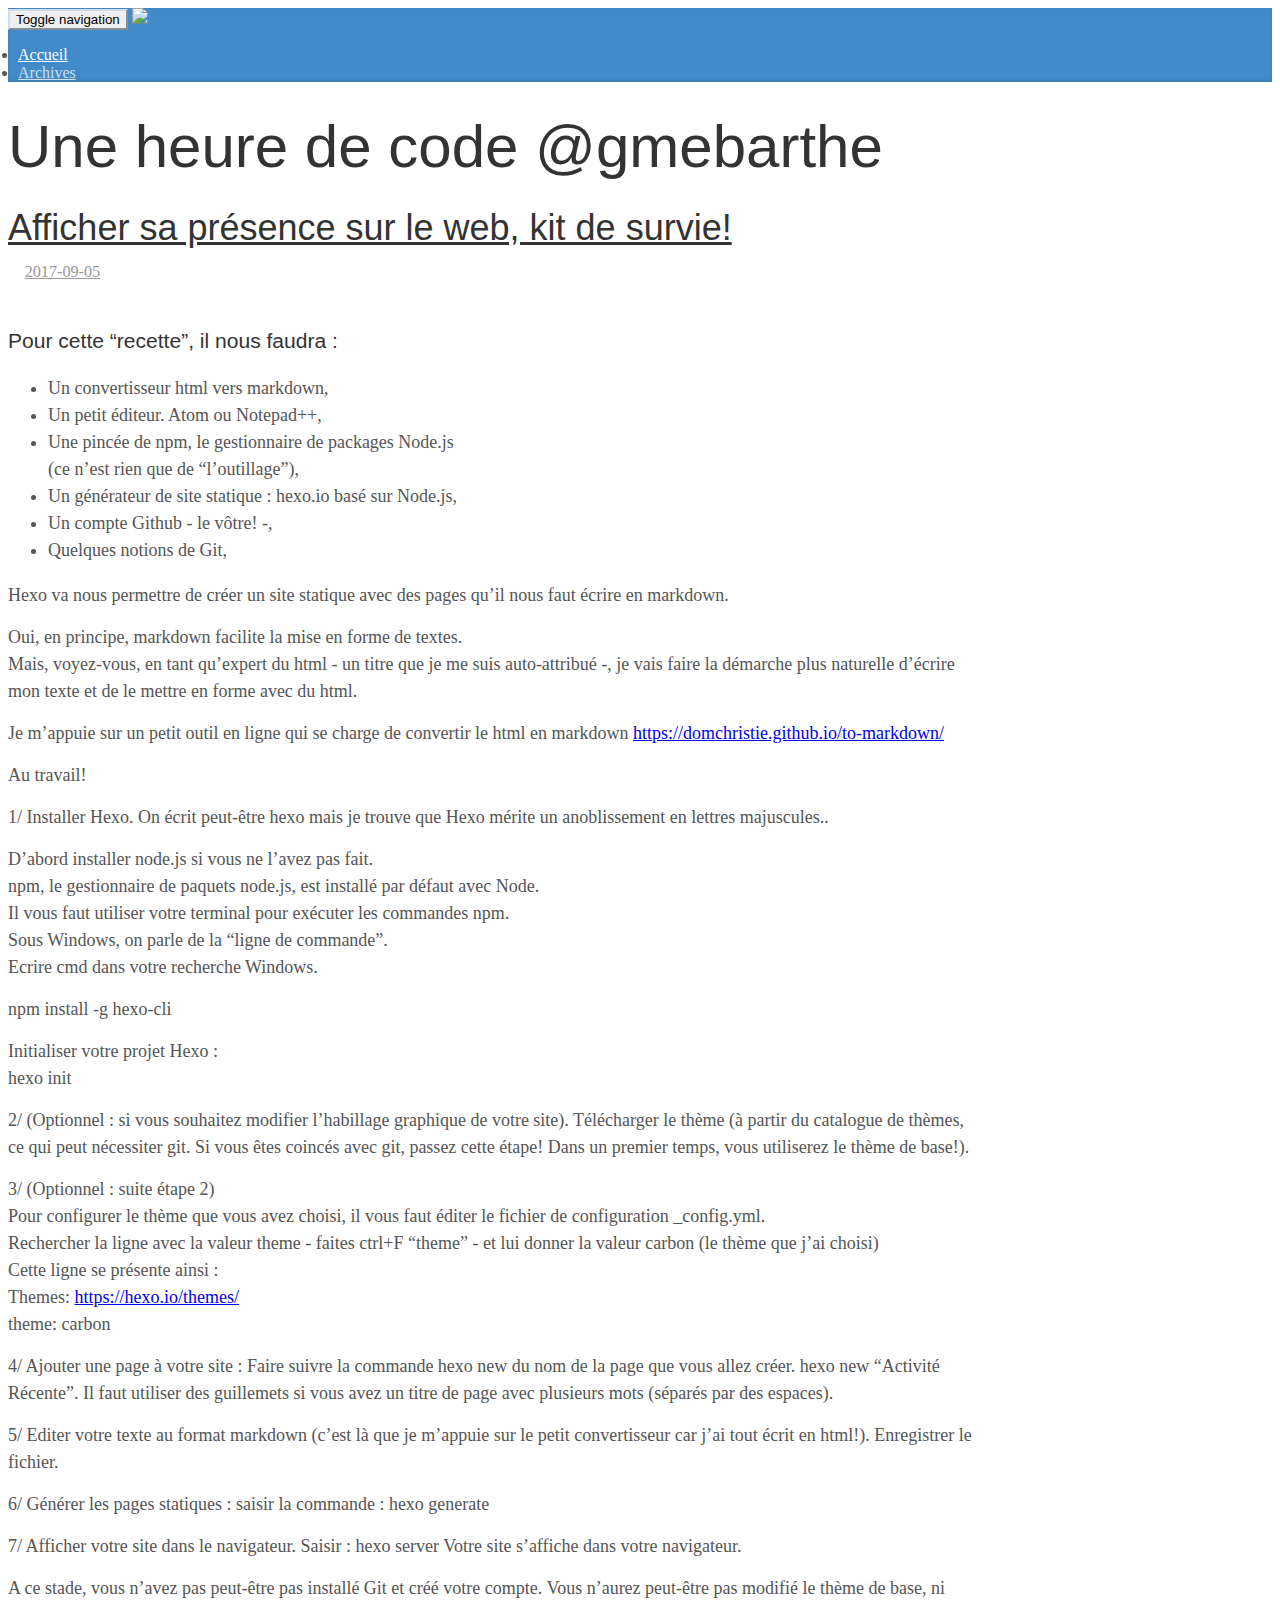
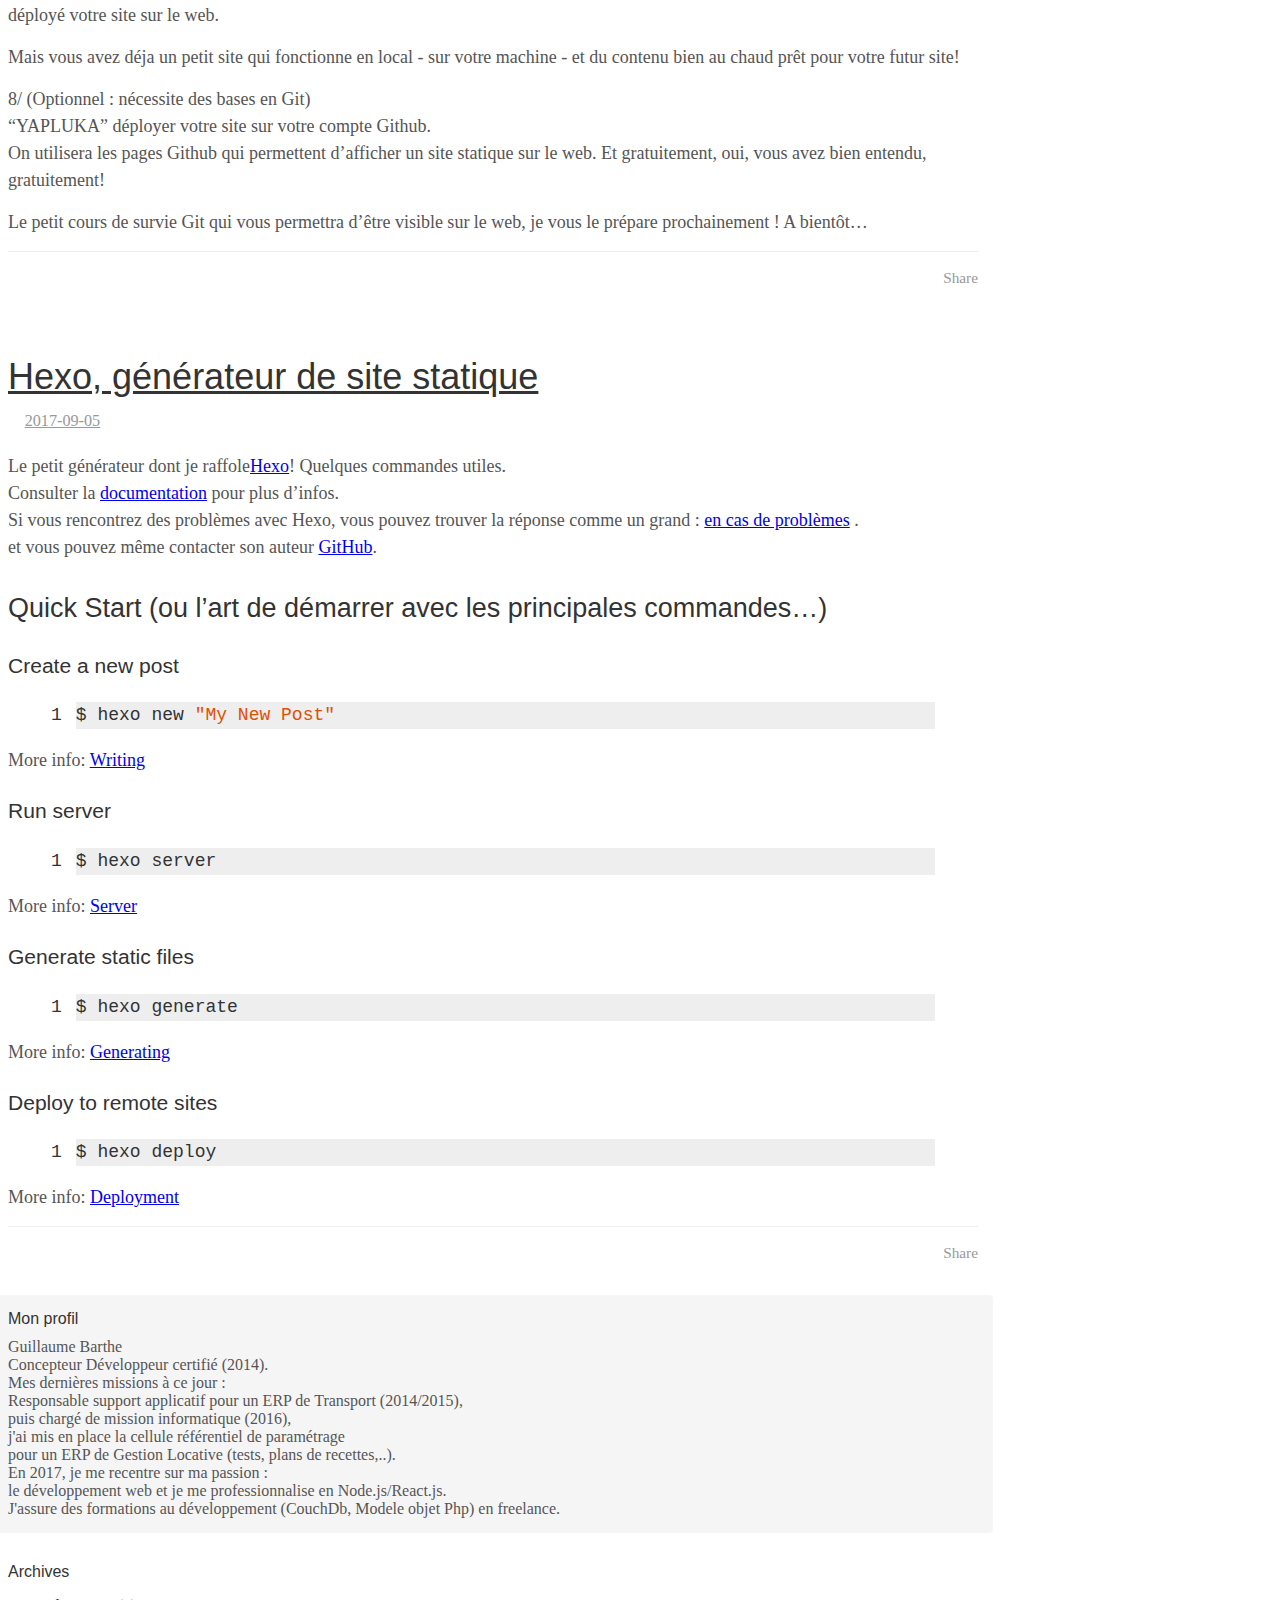
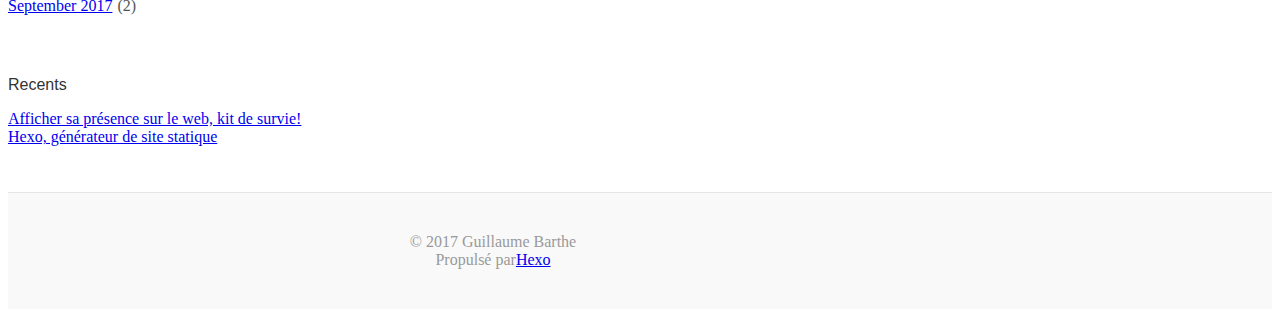
==== index.html @ 7da331f4 "Site updated: 2017-09-05 14:39:38" ====
<!DOCTYPE html>
<html>
<head>
  <meta charset="utf-8">
  
  <title>Une heure de code @gmebarthe</title>
  <meta name="viewport" content="width=device-width, initial-scale=1, maximum-scale=1">
  <meta property="og:type" content="website">
<meta property="og:title" content="Une heure de code @gmebarthe">
<meta property="og:url" content="http://gmebarthe.github.io/index.html">
<meta property="og:site_name" content="Une heure de code @gmebarthe">
<meta name="twitter:card" content="summary">
<meta name="twitter:title" content="Une heure de code @gmebarthe">
<meta name="twitter:creator" content="@gmebarthe">
  
    <link rel="alternate" href="/atom.xml" title="Une heure de code @gmebarthe" type="application/atom+xml">
  
  
  
    <link href="//fonts.googleapis.com/css?family=Source+Code+Pro" rel="stylesheet" type="text/css">
  

  <link rel="stylesheet" href="https://maxcdn.bootstrapcdn.com/bootstrap/3.3.6/css/bootstrap.min.css" integrity="sha384-1q8mTJOASx8j1Au+a5WDVnPi2lkFfwwEAa8hDDdjZlpLegxhjVME1fgjWPGmkzs7" crossorigin="anonymous">

  <link rel="stylesheet" href="https://maxcdn.bootstrapcdn.com/font-awesome/4.5.0/css/font-awesome.min.css" integrity="sha384-XdYbMnZ/QjLh6iI4ogqCTaIjrFk87ip+ekIjefZch0Y+PvJ8CDYtEs1ipDmPorQ+" crossorigin="anonymous">

  <link rel="stylesheet" href="/css/styles.css">
  

</head>

<body>
  <nav class="navbar navbar-inverse">
  <div class="container">
    <!-- Brand and toggle get grouped for better mobile display -->
    <div class="navbar-header">
      <button type="button" class="navbar-toggle collapsed" data-toggle="collapse" data-target="#main-menu-navbar" aria-expanded="false">
        <span class="sr-only">Toggle navigation</span>
        <span class="icon-bar"></span>
        <span class="icon-bar"></span>
        <span class="icon-bar"></span>
      </button>
      
        <a class="navbar-brand" href="/"><img src="/navbrand.png"></a>
      
    </div>

    <!-- Collect the nav links, forms, and other content for toggling -->
    <div class="collapse navbar-collapse" id="main-menu-navbar">
      <ul class="nav navbar-nav">
        
          <li><a class="active"
                 href="/index.html">Accueil</a></li>
        
          <li><a class=""
                 href="/archives/">Archives</a></li>
        
      </ul>

      <!--
      <ul class="nav navbar-nav navbar-right">
        
          <li><a href="/atom.xml" title="RSS Feed"><i class="fa fa-rss"></i></a></li>
        
      </ul>
      -->
    </div><!-- /.navbar-collapse -->
  </div><!-- /.container-fluid -->
</nav>

  <div class="container">
    <div class="blog-header">
  <h1 class="blog-title">Une heure de code @gmebarthe</h1>
  
</div>

    <div class="row">
        <div class="col-sm-8 blog-main">
          
  
    <article id="post-Activite-recente" class="article article-type-post" itemscope itemprop="blogPost">

  <header class="article-header">
    
  
    <h1 itemprop="name">
      <a class="article-title" href="/2017/09/05/Activite-recente/">Afficher sa présence sur le web, kit de survie!</a>
    </h1>
  


  </header>

  <div class="article-meta">
    <div class="article-datetime">
  <a href="/2017/09/05/Activite-recente/" class="article-date"><time datetime="2017-09-05T09:18:34.000Z" itemprop="datePublished">2017-09-05</time></a>
</div>

    
    

  </div>
  <div class="article-inner">

    <div class="article-entry" itemprop="articleBody">
      
        <div>

<h3 id="Pour-cette-“recette”-il-nous-faudra"><a href="#Pour-cette-“recette”-il-nous-faudra" class="headerlink" title="Pour cette “recette”, il nous faudra :"></a>Pour cette “recette”, il nous faudra :</h3><ul>
<li>Un convertisseur html vers markdown,</li>
<li>Un petit éditeur. Atom ou Notepad++,</li>
<li>Une pincée de npm, le gestionnaire de packages Node.js<br>(ce n’est rien que de “l’outillage”),</li>
<li>Un générateur de site statique  : hexo.io basé sur Node.js,</li>
<li>Un compte Github - le vôtre! -,</li>
<li>Quelques notions de Git,</li>
</ul>
<p>Hexo va nous permettre de créer un site statique avec des pages qu’il nous faut écrire en markdown.  </p>
<p>Oui, en principe, markdown facilite la mise en forme de textes.<br>Mais, voyez-vous, en tant qu’expert du html - un titre que je me suis auto-attribué -, je vais faire la démarche plus naturelle d’écrire mon texte et de le mettre en forme avec du html.</p>
<p>Je m’appuie sur un petit outil en ligne qui se charge de convertir le html en markdown <a href="https://domchristie.github.io/to-markdown/" target="_blank" rel="external">https://domchristie.github.io/to-markdown/</a>  </p>
<p>Au travail!  </p>
<p>1/ Installer Hexo. On écrit peut-être hexo mais je trouve que Hexo mérite un anoblissement en lettres majuscules.. </p>
<p>D’abord installer node.js si vous ne l’avez pas fait.<br>npm, le gestionnaire de paquets node.js, est installé par défaut avec Node.<br>Il vous faut utiliser votre terminal pour exécuter les commandes npm.<br>Sous Windows, on parle de la “ligne de commande”.<br>Ecrire cmd dans votre recherche Windows.  </p>
<p>npm install -g hexo-cli  </p>
<p>Initialiser votre projet Hexo :<br>hexo init</p>
<p>2/ (Optionnel : si vous souhaitez modifier l’habillage graphique de votre site). Télécharger le thème (à partir du catalogue de thèmes, ce qui peut nécessiter git. Si vous êtes coincés avec git, passez cette étape! Dans un premier temps, vous utiliserez le thème de base!).</p>
<p>3/ (Optionnel : suite étape 2)<br>Pour configurer le thème que vous avez choisi, il vous faut éditer le fichier de configuration _config.yml.<br>Rechercher la ligne avec la valeur theme - faites ctrl+F “theme” - et lui donner la valeur carbon (le thème que j’ai choisi)<br>Cette ligne se présente ainsi :<br>Themes: <a href="https://hexo.io/themes/" target="_blank" rel="external">https://hexo.io/themes/</a><br>theme: carbon</p>
<p>4/ Ajouter une page à votre site : Faire suivre la commande hexo new du nom de la page que vous allez créer. hexo new “Activité Récente”. Il faut utiliser des guillemets si vous avez un titre de page avec plusieurs mots (séparés par des espaces).  </p>
<p>5/ Editer votre texte au format markdown (c’est là que je m’appuie sur le petit convertisseur car j’ai tout écrit en html!). Enregistrer le fichier.  </p>
<p>6/ Générer les pages statiques : saisir la commande : hexo generate  </p>
<p>7/ Afficher votre site dans le navigateur. Saisir : hexo server Votre site s’affiche dans votre navigateur.  </p>
<p>A ce stade, vous n’avez pas peut-être pas installé Git et créé votre compte. Vous n’aurez peut-être pas modifié le thème de base, ni déployé votre site sur le web.</p>
<p>Mais vous avez déja un petit site qui fonctionne en local - sur votre machine - et du contenu bien au chaud prêt pour votre futur site!</p>
<p>8/ (Optionnel : nécessite des bases en Git)<br>“YAPLUKA” déployer votre site sur votre compte Github.<br>On utilisera les pages Github qui permettent d’afficher un site statique sur le web. Et gratuitement, oui, vous avez bien entendu, gratuitement!</p>
<p>Le petit cours de survie Git qui vous permettra d’être visible sur le web, je vous le prépare prochainement ! A bientôt…</p>
</div>
      
    </div>

    
      

    

    <footer class="article-footer">
      <a data-url="http://gmebarthe.github.io/2017/09/05/Activite-recente/" data-id="cj77k8k0r0000v8z9phsi1x6r" class="article-share-link">
        <i class="fa fa-share"></i> Share
      </a>
      
      

    </footer>
  </div>
  
</article>



  
    <article id="post-hexo-generauteur-de-site-statique" class="article article-type-post" itemscope itemprop="blogPost">

  <header class="article-header">
    
  
    <h1 itemprop="name">
      <a class="article-title" href="/2017/09/05/hexo-generauteur-de-site-statique/">Hexo, générateur de site statique</a>
    </h1>
  


  </header>

  <div class="article-meta">
    <div class="article-datetime">
  <a href="/2017/09/05/hexo-generauteur-de-site-statique/" class="article-date"><time datetime="2017-09-05T08:49:50.797Z" itemprop="datePublished">2017-09-05</time></a>
</div>

    
    

  </div>
  <div class="article-inner">

    <div class="article-entry" itemprop="articleBody">
      
        <p>Le petit générateur dont je raffole<a href="https://hexo.io/" target="_blank" rel="external">Hexo</a>! Quelques commandes utiles.<br>Consulter la <a href="https://hexo.io/docs/" target="_blank" rel="external">documentation</a> pour plus d’infos.<br>Si vous rencontrez des problèmes avec Hexo, vous pouvez trouver la réponse comme un grand : <a href="https://hexo.io/docs/troubleshooting.html" target="_blank" rel="external">en cas de problèmes</a> .<br>et vous pouvez même contacter son auteur <a href="https://github.com/hexojs/hexo/issues" target="_blank" rel="external">GitHub</a>.</p>
<h2 id="Quick-Start-ou-l’art-de-demarrer-avec-les-principales-commandes…"><a href="#Quick-Start-ou-l’art-de-demarrer-avec-les-principales-commandes…" class="headerlink" title="Quick Start (ou l’art de démarrer avec les principales commandes…)"></a>Quick Start (ou l’art de démarrer avec les principales commandes…)</h2><h3 id="Create-a-new-post"><a href="#Create-a-new-post" class="headerlink" title="Create a new post"></a>Create a new post</h3><figure class="highlight bash"><table><tr><td class="gutter"><pre><div class="line">1</div></pre></td><td class="code"><pre><div class="line">$ hexo new <span class="string">"My New Post"</span></div></pre></td></tr></table></figure>
<p>More info: <a href="https://hexo.io/docs/writing.html" target="_blank" rel="external">Writing</a></p>
<h3 id="Run-server"><a href="#Run-server" class="headerlink" title="Run server"></a>Run server</h3><figure class="highlight bash"><table><tr><td class="gutter"><pre><div class="line">1</div></pre></td><td class="code"><pre><div class="line">$ hexo server</div></pre></td></tr></table></figure>
<p>More info: <a href="https://hexo.io/docs/server.html" target="_blank" rel="external">Server</a></p>
<h3 id="Generate-static-files"><a href="#Generate-static-files" class="headerlink" title="Generate static files"></a>Generate static files</h3><figure class="highlight bash"><table><tr><td class="gutter"><pre><div class="line">1</div></pre></td><td class="code"><pre><div class="line">$ hexo generate</div></pre></td></tr></table></figure>
<p>More info: <a href="https://hexo.io/docs/generating.html" target="_blank" rel="external">Generating</a></p>
<h3 id="Deploy-to-remote-sites"><a href="#Deploy-to-remote-sites" class="headerlink" title="Deploy to remote sites"></a>Deploy to remote sites</h3><figure class="highlight bash"><table><tr><td class="gutter"><pre><div class="line">1</div></pre></td><td class="code"><pre><div class="line">$ hexo deploy</div></pre></td></tr></table></figure>
<p>More info: <a href="https://hexo.io/docs/deployment.html" target="_blank" rel="external">Deployment</a></p>

      
    </div>

    
      

    

    <footer class="article-footer">
      <a data-url="http://gmebarthe.github.io/2017/09/05/hexo-generauteur-de-site-statique/" data-id="cj77k8k0x0001v8z9ce1oaeak" class="article-share-link">
        <i class="fa fa-share"></i> Share
      </a>
      
      

    </footer>
  </div>
  
</article>



  




        </div>
        <div class="col-sm-3 col-sm-offset-1 blog-sidebar">
          
  <div class="sidebar-module sidebar-module-inset">
  <h4>Mon profil</h4>
  <p>Guillaume Barthe<br> Concepteur Développeur certifié (2014).<br> Mes dernières missions à ce jour :<br> Responsable support applicatif pour un ERP de Transport (2014/2015), <br> puis chargé de mission informatique (2016), <br> j'ai mis en place la cellule référentiel de paramétrage <br> pour un ERP de Gestion Locative (tests, plans de recettes,..).<br> En 2017, je me recentre sur ma passion :<br> le développement web et je me professionnalise en Node.js/React.js.<br> J'assure des formations au développement (CouchDb, Modele objet Php) en freelance.<br> </p>

</div>


  


  
  <div class="sidebar-module">
    <h4>Archives</h4>
    <ul class="sidebar-module-list"><li class="sidebar-module-list-item"><a class="sidebar-module-list-link" href="/archives/2017/09/">September 2017</a><span class="sidebar-module-list-count">2</span></li></ul>
  </div>



  
  <div class="sidebar-module">
    <h4>Recents</h4>
    <ul class="sidebar-module-list">
      
        <li>
          <a href="/2017/09/05/Activite-recente/">Afficher sa présence sur le web, kit de survie!</a>
        </li>
      
        <li>
          <a href="/2017/09/05/hexo-generauteur-de-site-statique/">Hexo, générateur de site statique</a>
        </li>
      
    </ul>
  </div>


  



        </div>
    </div>
  </div>
  <footer class="blog-footer">
  <div class="container">
    <div id="footer-info" class="inner">
      &copy; 2017 Guillaume Barthe<br>
      Propulsé par<a href="http://hexo.io/" target="_blank">Hexo</a>
    </div>
  </div>
</footer>

  

<script src="https://ajax.googleapis.com/ajax/libs/jquery/2.1.4/jquery.min.js" integrity="sha384-8gBf6Y4YYq7Jx97PIqmTwLPin4hxIzQw5aDmUg/DDhul9fFpbbLcLh3nTIIDJKhx" crossorigin="anonymous"></script>

<script src="https://maxcdn.bootstrapcdn.com/bootstrap/3.3.6/js/bootstrap.min.js" integrity="sha384-0mSbJDEHialfmuBBQP6A4Qrprq5OVfW37PRR3j5ELqxss1yVqOtnepnHVP9aJ7xS" crossorigin="anonymous"></script>



<script src="/js/script.js"></script>

</body>
</html>
---- css/styles.css ----
/* Concatenates the stylesheet files */
/**
 * Base Hexo and Theme styles
 *
 * This stylesheet is meant to give a baseline style
 * for the built-in Hexo tags and theme markdown. They shouldn't need
 * to change as often as the styles in `custom.css` (in theory).
 */

/* Globals */

.left, .alignleft {
  float: left;
}
.right, .alignright {
  float: right;
}

/* Sidebar */

.sidebar-module-list-count {
  padding-left: 5px;
}
.sidebar-module-list-count:before { content: "("; }
.sidebar-module-list-count:after { content: ")"; }

/* Articles */

.article-entry {
  overflow: hidden; /* fixes problems on small width devices */
}

.article-meta {
  margin-bottom: 20px;
}
.article-meta > * {
  display: inline-block;
  margin-right: 15px;
}

.article-date:before,
.article-author:before,
.article-category-link:before {
  display: inline-block;
  font-family: FontAwesome;
  margin-right: 0.25em;
  text-rendering: auto;
  -webkit-font-smoothing: antialiased;
}
.article-date:before { content: "\f073"; }
.article-author:before { content: "\f007"; }
.article-category-link:before { content: "\f07b"; }

/* blockquote */
.article-entry blockquote footer cite {
  display: inline-block;
}
.article-entry blockquote footer cite::before {
  content: "~";
  padding: 0px 0.5em;
}

.article-entry .pullquote.right {
  margin-right: 0.5em;
  margin-left: 1em;
}
.article-entry .pullquote {
  text-align: left;
  width: 45%;
  margin: 0;
}

/* article tags */
.article-tag-list {
  margin: 0;
  padding: 0;
  list-style-type: none;
}
.article-tag-list-item {
  display: inline-block;
  margin-right: 15px;
}
.article-tag-list-link:before {
  display: inline-block;
  font-family: FontAwesome;
  content: "\f02b";
  margin-right: 0.25em;
  text-rendering: auto;
  -webkit-font-smoothing: antialiased;
}

.article-footer {
  border-top: 1px solid #eee;
  padding-top: 15px;
}

.article-comment-link { display: inline-block; }
.article-share-link {
  cursor: pointer;
  float: right;
  margin-left: 20px;
}

/* prev/next navigation between articles */
#article-nav {
  margin-top: 30px;
}
#article-nav>li {
  padding: 2px;
  font-size: 0.8em;
}
#article-nav>li>a {
  border: 1px solid #337ab7;
}
#article-nav>li>a:hover {
  border: 1px solid #23527c;
}
.article-nav-link-wrap .fa {
  margin: 4px 0;
}

/* article media */

.article-entry img,
.article-entry video {
  max-width: 100%;
  height: auto;
  display: block;
  margin: auto;
}
.article-entry .caption {
  color: #999;
  display: block;
  font-size: 0.9em;
  margin-top: 0.5em;
  position: relative;
  text-align: center;
}
.article-entry .video-container {
  position: relative;
  padding-top: 56.25%;
  height: 0;
  overflow: hidden;
}
.article-entry .video-container iframe,
.article-entry .video-container object,
.article-entry .video-container embed {
  position: absolute;
  top: 0;
  left: 0;
  width: 100%;
  height: 100%;
  margin-top: 0;
}

.article-gallery {
  padding-top: 15px;
  border-top: 1px solid #eee;
}

/* Archives */

.archive-year-wrap {
  border-bottom: 1px solid #eee;
  font-size: 2em;
}
.archive-article {
  margin: 30px 0;
}
.archive-article h1 {
  margin: 0;
  font-size: 1.3em;
}

/** Callout Styles */

.bs-callout {
  padding: 20px;
  margin: 20px 0;
  border: 1px solid #eee;
  border-left-width: 5px;
  border-radius: 3px;
}
.bs-callout h4,
.bs-callout .fa {
  margin-top: 0;
  margin-bottom: 5px;
}
.bs-callout p:last-child {
  margin-bottom: 0;
}
.bs-callout code {
  border-radius: 3px;
}
.bs-callout+.bs-callout {
  margin-top: -5px;
}
.bs-callout-default {
  border-left-color: #777;
}
.bs-callout-default h4,
.bs-callout-default .fa {
  color: #777;
}
.bs-callout-primary {
  border-left-color: #428bca;
}
.bs-callout-primary h4,
.bs-callout-primary .fa {
  color: #428bca;
}
.bs-callout-success {
  border-left-color: #5cb85c;
}
.bs-callout-success h4,
.bs-callout-success .fa {
  color: #5cb85c;
}
.bs-callout-danger {
  border-left-color: #d9534f;
}
.bs-callout-danger h4,
.bs-callout-danger .fa {
  color: #d9534f;
}
.bs-callout-warning {
  border-left-color: #f0ad4e;
}
.bs-callout-warning h4,
.bs-callout-warning .fa {
  color: #f0ad4e;
}
.bs-callout-info {
  border-left-color: #5bc0de;
}
.bs-callout-info h4,
.bs-callout-info .fa {
  color: #5bc0de;
}

/*
 * Social media sharing module
 */
.article-share-box {
  position: absolute;
  display: none;
  background: #fff;
  -webkit-box-shadow: 1px 2px 10px rgba(0,0,0,0.2);
  box-shadow: 1px 2px 10px rgba(0,0,0,0.2);
  -webkit-border-radius: 3px;
  border-radius: 3px;
  margin-left: -145px;
  overflow: hidden;
  z-index: 1;
}
.article-share-box.on {
  display: block;
}
.article-share-input {
  width: 100%;
  background: none;
  -webkit-box-sizing: border-box;
  -moz-box-sizing: border-box;
  box-sizing: border-box;
  font: 14px "Helvetica Neue", Helvetica, Arial, sans-serif;
  padding: 0 15px;
  color: #555;
  outline: none;
  border: 1px solid #ddd;
  -webkit-border-radius: 3px 3px 0 0;
  border-radius: 3px 3px 0 0;
  height: 36px;
  line-height: 36px;
}
.article-share-links {
  zoom: 1;
  background: #eee;
  line-height: normal;
}
.article-share-links:before,
.article-share-links:after {
  content: "";
  display: table;
}
.article-share-links:after {
  clear: both;
}
.article-share-twitter,
.article-share-facebook,
.article-share-pinterest,
.article-share-google {
  width: 50px;
  height: 36px;
  display: block;
  float: left;
  position: relative;
  color: #999;
  text-shadow: 0 1px #fff;
}
.article-share-twitter:before,
.article-share-facebook:before,
.article-share-pinterest:before,
.article-share-google:before {
  font-size: 20px;
  font-family: FontAwesome;
  width: 20px;
  height: 20px;
  position: absolute;
  top: 50%;
  left: 50%;
  margin-top: -10px;
  margin-left: -10px;
  text-align: center;
}
.article-share-twitter:hover,
.article-share-facebook:hover,
.article-share-pinterest:hover,
.article-share-google:hover {
  color: #fff;
}
.article-share-twitter:before {
  content: "\f099";
}
.article-share-twitter:hover {
  background: #00aced;
  text-shadow: 0 1px #008abe;
}
.article-share-facebook:before {
  content: "\f09a";
}
.article-share-facebook:hover {
  background: #3b5998;
  text-shadow: 0 1px #2f477a;
}
.article-share-pinterest:before {
  content: "\f0d2";
}
.article-share-pinterest:hover {
  background: #cb2027;
  text-shadow: 0 1px #a21a1f;
}
.article-share-google:before {
  content: "\f0d5";
}
.article-share-google:hover {
  background: #dd4b39;
  text-shadow: 0 1px #be3221;
}

/** Highlight.js Styles (Syntax Highlighting) */

.highlight {
  display: block;
  background: white;
  color: #333333;
  overflow-x: auto;
  margin-bottom: 15px;
}

.highlight .gutter pre {
  border: 0;
  text-align: right;
  padding-right: 10px;
  background-color: transparent;
}
.highlight .code {
  width: 100%;
}

.highlight figcaption {
  font-size: .8em;
  color: #999;
}
.highlight figcaption a {
  float: right;
}

.highlight table {
  margin: 0;
  width: 100%;
}

.highlight pre {
  margin: 0;
  background-color: #eeeeee;
}

.highlight .comment,
.highlight .meta {
  color: #969896;
}

.highlight .string,
.highlight .value,
.highlight .variable,
.highlight .template-variable,
.highlight .strong,
.highlight .emphasis,
.highlight .quote,
.highlight .inheritance,
.highlight.ruby .symbol,
.highlight.xml .cdata {
  color: #df5000;
}

.highlight .keyword,
.highlight .selector-tag,
.highlight .type,
.highlight.javascript .function {
  color: #a71d5d;
}

.highlight .number,
.highlight .preprocessor,
.highlight .built_in,
.highlight .params,
.highlight .constant,
.highlight .literal,
.highlight .symbol,
.highlight .bullet,
.highlight .attribute,
.highlight.css .hexcolor {
  color: #0086b3;
}

.highlight .section,
.highlight .header,
.highlight .name,
.highlight .function,
.highlight.python .decorator,
.highlight.python .title,
.highlight.ruby .function .title,
.highlight.ruby .title .keyword,
.highlight.perl .sub,
.highlight.javascript .title,
.highlight.coffeescript .title {
  color: #63a35c;
}

.highlight .tag,
.highlight .regexp {
  color: #333333;
}

.highlight .title,
.highlight .attr,
.highlight .selector-id,
.highlight .selector-class,
.highlight .selector-attr,
.highlight .selector-pseudo,
.highlight.ruby .constant,
.highlight.xml .tag .title,
.highlight.xml .pi,
.highlight.xml .doctype,
.highlight.html .doctype,
.highlight.css .id,
.highlight.css .class,
.highlight.css .pseudo,
.highlight .class,
.highlight.ruby .class .title,
.highlight.css .rules .attribute {
  color: #795da3;
}

.highlight .addition {
  color: #55a532;
  background-color: #eaffea;
}

.highlight .deletion {
  color: #bd2c00;
  background-color: #ffecec;
}

.highlight .link {
  text-decoration: underline;
}

/**
 * Custom Bootstrap and Theme Overrides
 *
 * Bootstrap designers: Feel free to remove all of the styles in this
 * file to start a fresh new design. Most of the critical/functional
 * styles are found within the other CSS files, with this one included last.
 *
 * Bootstrap and Hexo markdown style overrides would typically happen here.
 */

/* Globals */

body {
  font-family: Georgia, "Times New Roman", Times, serif;
  color: #555;
}

h1, .h1,
h2, .h2,
h3, .h3,
h4, .h4,
h5, .h5,
h6, .h6 {
  margin-top: 1em;
  margin-bottom: 15px;
  font-family: "Helvetica Neue", Helvetica, Arial, sans-serif;
  font-weight: normal;
  color: #333;
}

p {
  margin: 0 0 15px;
}

code {
  background-color: #eeeeee;
  font-size: 80%;
}

.fa { margin-right: 0.25em; }

/* Buttons */
.btn {
  border-radius: 30px;
}
.btn-primary {
  background-color: #428bca;
  border-color: #337ab7;
}
.nav-pills>li>a {
  border-radius: 30px;
}

/* Override Bootstrap's default container width */
@media (min-width: 1200px) {
  .container {
    width: 970px;
  }
}

/*
 * Masthead for nav
 */

.navbar {
  background-color: #428bca;
  -webkit-box-shadow: inset 0 -2px 5px rgba(0,0,0,.1);
          box-shadow: inset 0 -2px 5px rgba(0,0,0,.1);
}

.navbar-inverse { border: 0; }

.navbar-inverse .navbar-toggle {
  border-color: #cdddeb;
}
.navbar-inverse .navbar-toggle .icon-bar {
  background-color: #cdddeb;
}

.navbar-inverse .navbar-toggle:focus,
.navbar-inverse .navbar-toggle:hover {
  background-color: #65A2D6;
}

.navbar-inverse .navbar-brand,
.navbar-inverse .navbar-nav>li>a {
  color: #cdddeb;
  font-weight: 500;
}

.navbar-inverse .navbar-collapse,
.navbar-inverse .navbar-form {
  border-color: #cdddeb;
}

.navbar-inverse .navbar-nav>li>a.active {
  color: #fff;
}

@media (min-width: 768px) {
  .navbar {
    border-radius: 0;
    min-height: 40px;
  }

  /** The following may need modification depending on
      the size of your `navbar-brand` (if enabled) */
  #main-menu-navbar {
    margin-left: -30px;
  }
  .navbar-nav>li>a {
    padding-top: 10px;
    padding-bottom: 10px;
  }
  /** ^^^^^^^^^^^^^^^^^^^^^^^^^^^^^^^^^^^^^^^^^^^ */

  .navbar-inverse .navbar-nav>li>a.active:after {
    position: absolute;
    bottom: 0;
    left: 50%;
    width: 0;
    height: 0;
    margin-left: -5px;
    vertical-align: middle;
    content: " ";
    border-right: 5px solid transparent;
    border-bottom: 5px solid;
    border-left: 5px solid transparent;
  }
}

/*
 * Blog header and description
 */

.blog-header {
  padding-bottom: 20px;
}
.blog-title {
  margin-top: 30px;
  margin-bottom: 0;
  font-size: 60px;
  font-weight: normal;
}
.blog-description {
  font-size: 20px;
  color: #999;
}

/*
 * Main column and sidebar layout
 */

.blog-main {
  font-size: 18px;
  line-height: 1.5;
}
.blog-main > article:last-of-type {
  margin-bottom: 30px;
}

/* Sidebar modules for boxing content */
.sidebar-module {
  padding: 15px;
  margin: 0 -15px 15px;
}
.sidebar-module h4 {
  margin-top: 0;
  margin-bottom: 10px;
}
.sidebar-module-inset {
  padding: 15px;
  background-color: #f5f5f5;
  border-radius: 4px;
}
.sidebar-module-inset p:last-child,
.sidebar-module-inset ul:last-child,
.sidebar-module-inset ol:last-child {
  margin-bottom: 0;
}

.sidebar-module-list {
  padding-left: 0;
  list-style: none;
}
.sidebar-module-list-child {
  padding-left: 25px;
}


/*
 * Blog posts
 */

.article {
  margin-bottom: 60px;
}

.article-header h1 {
  margin-top: 0;
  margin-bottom: 5px;
}
.article-header h1 a {
  color: #333;
}
.article-header h1 a:hover {
  color: #23527c;
  text-decoration: none;
}

.article-meta {
  margin-bottom: 20px;
  color: #999;
  font-size: 0.9em;
}
.article-meta > * {
  display: inline-block;
  margin-right: 15px;
}
.article-meta a {
  color: inherit;
}

.article-entry .article-more-link {
  margin: 15px 0;
}
.article-entry .thumbnail .caption {
  padding: 0;
}
.article-entry>*:last-child {
  margin-bottom: 15px;
}

/* article footer content */
.article-footer {
  font-size: 0.85em;
  border-top: 1px solid #eee;
  padding-top: 15px;
}
.article-footer:after { /* clearfix */
  content: " ";
  visibility: hidden;
  display: block;
  height: 0;
  clear: both;
}
.article-footer a {
  color: #999;
  text-decoration: none;
}
.article-footer a:hover {
  color: #666;
  text-decoration: underline;
}

/*
 * Archives
 */

.archives-wrap {
  margin-bottom: 30px;
}

.archive-year-wrap a,
.archive-article .article-datetime a {
  color: #333;
  text-decoration: none;
}

.archive-article .article-datetime a {
  color: #999;
  text-decoration: none;
}

/*
 * Pagination
 */
#page-nav {
  text-align: center;
}
#page-nav .pagination {
  margin-top: 0;
  margin-bottom: 30px;
}
#page-nav .pagination .active>* {
  background-color: #428bca;
  border-color: #428bca;
}
#page-nav .pagination>li:last-child>* {
  border-top-right-radius: 30px;
  border-bottom-right-radius: 30px;
}
#page-nav .pagination>li:first-child>* {
  border-top-left-radius: 30px;
  border-bottom-left-radius: 30px;
}

/*
 * Footer
 */

.blog-footer {
  padding: 40px 0;
  color: #999;
  text-align: center;
  background-color: #f9f9f9;
  border-top: 1px solid #e5e5e5;
}
.blog-footer p:last-child {
  margin-bottom: 0;
}
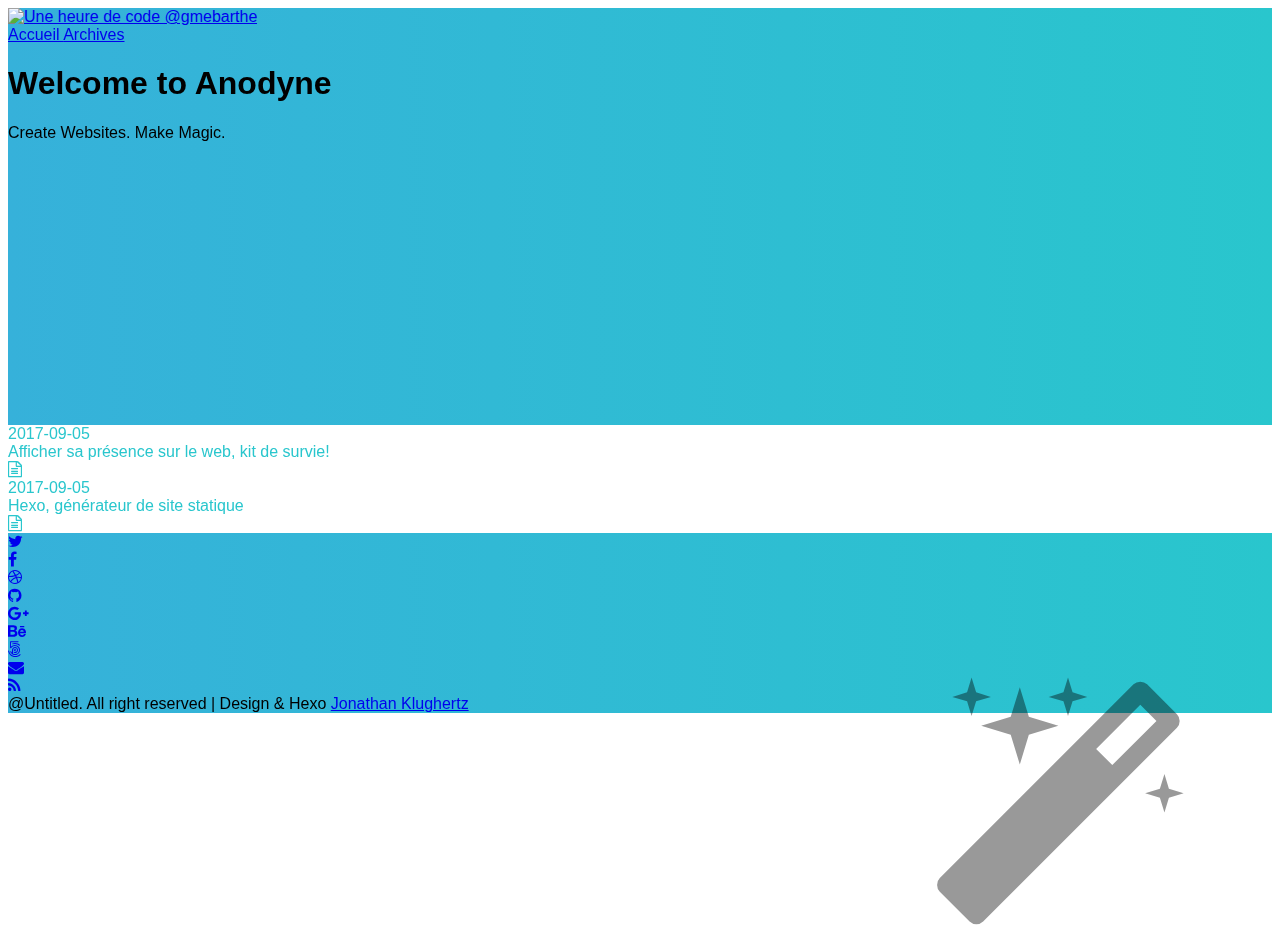
==== commit b0163854: "Site updated: 2017-09-05 15:00:24" ====
--- a/index.html
+++ b/index.html
@@ -1,287 +1,228 @@
 <!DOCTYPE html>
-<html>
+<html lang="en">
+
+<!-- Head tag -->
 <head>
-  <meta charset="utf-8">
-  
-  <title>Une heure de code @gmebarthe</title>
-  <meta name="viewport" content="width=device-width, initial-scale=1, maximum-scale=1">
-  <meta property="og:type" content="website">
-<meta property="og:title" content="Une heure de code @gmebarthe">
-<meta property="og:url" content="http://gmebarthe.github.io/index.html">
-<meta property="og:site_name" content="Une heure de code @gmebarthe">
-<meta name="twitter:card" content="summary">
-<meta name="twitter:title" content="Une heure de code @gmebarthe">
-<meta name="twitter:creator" content="@gmebarthe">
-  
-    <link rel="alternate" href="/atom.xml" title="Une heure de code @gmebarthe" type="application/atom+xml">
-  
-  
-  
-    <link href="//fonts.googleapis.com/css?family=Source+Code+Pro" rel="stylesheet" type="text/css">
-  
-
-  <link rel="stylesheet" href="https://maxcdn.bootstrapcdn.com/bootstrap/3.3.6/css/bootstrap.min.css" integrity="sha384-1q8mTJOASx8j1Au+a5WDVnPi2lkFfwwEAa8hDDdjZlpLegxhjVME1fgjWPGmkzs7" crossorigin="anonymous">
-
-  <link rel="stylesheet" href="https://maxcdn.bootstrapcdn.com/font-awesome/4.5.0/css/font-awesome.min.css" integrity="sha384-XdYbMnZ/QjLh6iI4ogqCTaIjrFk87ip+ekIjefZch0Y+PvJ8CDYtEs1ipDmPorQ+" crossorigin="anonymous">
-
-  <link rel="stylesheet" href="/css/styles.css">
-  
+
+    <meta charset="utf-8">
+    <meta http-equiv="X-UA-Compatible" content="IE=edge">
+    <meta name="viewport" content="width=device-width, initial-scale=1">
+
+    <!--Description-->
+    
+
+    <!--Author-->
+    
+        <meta name="author" content="Guillaume Barthe">
+    
+
+    <!--Open Graph Title-->
+    
+        <meta property="og:title" content="Une heure de code @gmebarthe"/>
+    
+
+    <!--Open Graph Description-->
+    
+
+    <!--Open Graph Site Name-->
+    <meta property="og:site_name" content="Une heure de code @gmebarthe"/>
+
+    <!--Type page-->
+    
+        <meta property="og:type" content="website" />
+    
+
+    <!--Page Cover-->
+    
+
+    <meta name="twitter:card" content="summary" />
+    
+
+    <!-- Title -->
+    
+    <title>Une heure de code @gmebarthe</title>
+
+    <!-- Tachyons Core CSS -->
+    <link rel="stylesheet" href="//unpkg.com/tachyons/css/tachyons.min.css">
+
+    <!-- Custom Fonts -->
+    <link href="//maxcdn.bootstrapcdn.com/font-awesome/4.7.0/css/font-awesome.min.css" rel="stylesheet" type="text/css">
+
+    <!-- HTML5 Shim and Respond.js IE8 support of HTML5 elements and media queries -->
+    <!-- WARNING: Respond.js doesn't work if you view the page via file:// -->
+    <!--[if lt IE 9]>
+        <script src="//oss.maxcdn.com/libs/html5shiv/3.7.0/html5shiv.js"></script>
+        <script src="//oss.maxcdn.com/libs/respond.js/1.4.2/respond.min.js"></script>
+    <![endif]-->
+
+    <!-- Custom CSS -->
+    <link rel="stylesheet" href="/css/style.css">
+
+    <!-- Google Analytics -->
+    
+
 
 </head>
 
+
 <body>
-  <nav class="navbar navbar-inverse">
-  <div class="container">
-    <!-- Brand and toggle get grouped for better mobile display -->
-    <div class="navbar-header">
-      <button type="button" class="navbar-toggle collapsed" data-toggle="collapse" data-target="#main-menu-navbar" aria-expanded="false">
-        <span class="sr-only">Toggle navigation</span>
-        <span class="icon-bar"></span>
-        <span class="icon-bar"></span>
-        <span class="icon-bar"></span>
-      </button>
-      
-        <a class="navbar-brand" href="/"><img src="/navbrand.png"></a>
-      
-    </div>
-
-    <!-- Collect the nav links, forms, and other content for toggling -->
-    <div class="collapse navbar-collapse" id="main-menu-navbar">
-      <ul class="nav navbar-nav">
-        
-          <li><a class="active"
-                 href="/index.html">Accueil</a></li>
-        
-          <li><a class=""
-                 href="/archives/">Archives</a></li>
-        
-      </ul>
-
-      <!--
-      <ul class="nav navbar-nav navbar-right">
-        
-          <li><a href="/atom.xml" title="RSS Feed"><i class="fa fa-rss"></i></a></li>
-        
-      </ul>
-      -->
-    </div><!-- /.navbar-collapse -->
-  </div><!-- /.container-fluid -->
-</nav>
-
-  <div class="container">
-    <div class="blog-header">
-  <h1 class="blog-title">Une heure de code @gmebarthe</h1>
-  
+
+<!-- Main Content -->
+<!-- Banner -->
+<!-- Banner -->
+<div class="w-100 bg-1 ph5-ns ph3 text-light">
+    
+    <nav class="db dt-l w-100 mw8 center border-box pv3">
+        <a class="db dtc-l v-mid link dim w-100 w-25-l tc tl-l mb2 mb0-l white" href="/" title="Une heure de code @gmebarthe">
+            <img src="http://www.codeblocq.com/assets/projects/hexo-theme-anodyne/assets/anodyne.svg" class="dib h3" alt="Une heure de code @gmebarthe">
+        </a>
+        <div class="db dtc-l v-mid w-100 w-75-l tc tr-l">
+            
+                <a class="link dim f6 f5-l dib mr3 mr4-l white" 
+                    href="/index.html" 
+                    title="Accueil">
+                    Accueil
+                </a>
+            
+                <a class="link dim f6 f5-l dib mr3 mr4-l white" 
+                    href="/archives/" 
+                    title="Archives">
+                    Archives
+                </a>
+            
+        </div>
+    </nav>
+
+    <!-- Title -->
+    <div class="w-100 mw8 center vh-40 dt">
+        <div class="dtc v-mid white">
+            <h1 class="f1-l f2-m tc tc-m tl-ns">Welcome to Anodyne</h1>
+            <p class="f4 fw3 pab-100px tc tc-m tl-ns">Create Websites. Make Magic.</p>
+        </div>
+    </div>
+
+    <!-- Icon -->
+    <div class="relative w-100 mw8 center white dn dn-m db-ns">
+        <i class="header-icon fa fa fa-magic"></i>
+    </div>
 </div>
 
-    <div class="row">
-        <div class="col-sm-8 blog-main">
-          
-  
-    <article id="post-Activite-recente" class="article article-type-post" itemscope itemprop="blogPost">
-
-  <header class="article-header">
-    
-  
-    <h1 itemprop="name">
-      <a class="article-title" href="/2017/09/05/Activite-recente/">Afficher sa présence sur le web, kit de survie!</a>
-    </h1>
-  
-
-
-  </header>
-
-  <div class="article-meta">
-    <div class="article-datetime">
-  <a href="/2017/09/05/Activite-recente/" class="article-date"><time datetime="2017-09-05T09:18:34.000Z" itemprop="datePublished">2017-09-05</time></a>
+<!-- Content -->
+<div class="w-100 ph2 ph4-m ph5-l mv5 mv6-l">
+    <div class="content">
+        <div class="mw8 center">
+            
+                <a href="/2017/09/05/Activite-recente/">
+    <div class="dt w-100 hover-border-main-color pointer pa3 border-color bl mv4">
+        <div class="dtc v-mid w-90 black-70">
+            <div>
+                
+                    <span class="f5 fw3 lh-copy pr4">2017-09-05</span> 
+                
+                
+            </div>
+            <span class="f3 fw3 lh-copy">Afficher sa présence sur le web, kit de survie!<span>
+        </div>
+        <div class="dtc v-mid w-10 f1 black-50 tr">
+            <i class="fa fa-file-text-o"></i>
+        </div>
+    </div>
+</a>
+            
+                <a href="/2017/09/05/hexo-generauteur-de-site-statique/">
+    <div class="dt w-100 hover-border-main-color pointer pa3 border-color bl mv4">
+        <div class="dtc v-mid w-90 black-70">
+            <div>
+                
+                    <span class="f5 fw3 lh-copy pr4">2017-09-05</span> 
+                
+                
+            </div>
+            <span class="f3 fw3 lh-copy">Hexo, générateur de site statique<span>
+        </div>
+        <div class="dtc v-mid w-10 f1 black-50 tr">
+            <i class="fa fa-file-text-o"></i>
+        </div>
+    </div>
+</a>
+            
+        </div>
+    </div>
+    
 </div>
 
-    
-    
-
-  </div>
-  <div class="article-inner">
-
-    <div class="article-entry" itemprop="articleBody">
-      
-        <div>
-
-<h3 id="Pour-cette-“recette”-il-nous-faudra"><a href="#Pour-cette-“recette”-il-nous-faudra" class="headerlink" title="Pour cette “recette”, il nous faudra :"></a>Pour cette “recette”, il nous faudra :</h3><ul>
-<li>Un convertisseur html vers markdown,</li>
-<li>Un petit éditeur. Atom ou Notepad++,</li>
-<li>Une pincée de npm, le gestionnaire de packages Node.js<br>(ce n’est rien que de “l’outillage”),</li>
-<li>Un générateur de site statique  : hexo.io basé sur Node.js,</li>
-<li>Un compte Github - le vôtre! -,</li>
-<li>Quelques notions de Git,</li>
-</ul>
-<p>Hexo va nous permettre de créer un site statique avec des pages qu’il nous faut écrire en markdown.  </p>
-<p>Oui, en principe, markdown facilite la mise en forme de textes.<br>Mais, voyez-vous, en tant qu’expert du html - un titre que je me suis auto-attribué -, je vais faire la démarche plus naturelle d’écrire mon texte et de le mettre en forme avec du html.</p>
-<p>Je m’appuie sur un petit outil en ligne qui se charge de convertir le html en markdown <a href="https://domchristie.github.io/to-markdown/" target="_blank" rel="external">https://domchristie.github.io/to-markdown/</a>  </p>
-<p>Au travail!  </p>
-<p>1/ Installer Hexo. On écrit peut-être hexo mais je trouve que Hexo mérite un anoblissement en lettres majuscules.. </p>
-<p>D’abord installer node.js si vous ne l’avez pas fait.<br>npm, le gestionnaire de paquets node.js, est installé par défaut avec Node.<br>Il vous faut utiliser votre terminal pour exécuter les commandes npm.<br>Sous Windows, on parle de la “ligne de commande”.<br>Ecrire cmd dans votre recherche Windows.  </p>
-<p>npm install -g hexo-cli  </p>
-<p>Initialiser votre projet Hexo :<br>hexo init</p>
-<p>2/ (Optionnel : si vous souhaitez modifier l’habillage graphique de votre site). Télécharger le thème (à partir du catalogue de thèmes, ce qui peut nécessiter git. Si vous êtes coincés avec git, passez cette étape! Dans un premier temps, vous utiliserez le thème de base!).</p>
-<p>3/ (Optionnel : suite étape 2)<br>Pour configurer le thème que vous avez choisi, il vous faut éditer le fichier de configuration _config.yml.<br>Rechercher la ligne avec la valeur theme - faites ctrl+F “theme” - et lui donner la valeur carbon (le thème que j’ai choisi)<br>Cette ligne se présente ainsi :<br>Themes: <a href="https://hexo.io/themes/" target="_blank" rel="external">https://hexo.io/themes/</a><br>theme: carbon</p>
-<p>4/ Ajouter une page à votre site : Faire suivre la commande hexo new du nom de la page que vous allez créer. hexo new “Activité Récente”. Il faut utiliser des guillemets si vous avez un titre de page avec plusieurs mots (séparés par des espaces).  </p>
-<p>5/ Editer votre texte au format markdown (c’est là que je m’appuie sur le petit convertisseur car j’ai tout écrit en html!). Enregistrer le fichier.  </p>
-<p>6/ Générer les pages statiques : saisir la commande : hexo generate  </p>
-<p>7/ Afficher votre site dans le navigateur. Saisir : hexo server Votre site s’affiche dans votre navigateur.  </p>
-<p>A ce stade, vous n’avez pas peut-être pas installé Git et créé votre compte. Vous n’aurez peut-être pas modifié le thème de base, ni déployé votre site sur le web.</p>
-<p>Mais vous avez déja un petit site qui fonctionne en local - sur votre machine - et du contenu bien au chaud prêt pour votre futur site!</p>
-<p>8/ (Optionnel : nécessite des bases en Git)<br>“YAPLUKA” déployer votre site sur votre compte Github.<br>On utilisera les pages Github qui permettent d’afficher un site statique sur le web. Et gratuitement, oui, vous avez bien entendu, gratuitement!</p>
-<p>Le petit cours de survie Git qui vous permettra d’être visible sur le web, je vous le prépare prochainement ! A bientôt…</p>
-</div>
-      
-    </div>
-
-    
-      
-
-    
-
-    <footer class="article-footer">
-      <a data-url="http://gmebarthe.github.io/2017/09/05/Activite-recente/" data-id="cj77k8k0r0000v8z9phsi1x6r" class="article-share-link">
-        <i class="fa fa-share"></i> Share
-      </a>
-      
-      
-
-    </footer>
-  </div>
-  
-</article>
-
-
-
-  
-    <article id="post-hexo-generauteur-de-site-statique" class="article article-type-post" itemscope itemprop="blogPost">
-
-  <header class="article-header">
-    
-  
-    <h1 itemprop="name">
-      <a class="article-title" href="/2017/09/05/hexo-generauteur-de-site-statique/">Hexo, générateur de site statique</a>
-    </h1>
-  
-
-
-  </header>
-
-  <div class="article-meta">
-    <div class="article-datetime">
-  <a href="/2017/09/05/hexo-generauteur-de-site-statique/" class="article-date"><time datetime="2017-09-05T08:49:50.797Z" itemprop="datePublished">2017-09-05</time></a>
-</div>
-
-    
-    
-
-  </div>
-  <div class="article-inner">
-
-    <div class="article-entry" itemprop="articleBody">
-      
-        <p>Le petit générateur dont je raffole<a href="https://hexo.io/" target="_blank" rel="external">Hexo</a>! Quelques commandes utiles.<br>Consulter la <a href="https://hexo.io/docs/" target="_blank" rel="external">documentation</a> pour plus d’infos.<br>Si vous rencontrez des problèmes avec Hexo, vous pouvez trouver la réponse comme un grand : <a href="https://hexo.io/docs/troubleshooting.html" target="_blank" rel="external">en cas de problèmes</a> .<br>et vous pouvez même contacter son auteur <a href="https://github.com/hexojs/hexo/issues" target="_blank" rel="external">GitHub</a>.</p>
-<h2 id="Quick-Start-ou-l’art-de-demarrer-avec-les-principales-commandes…"><a href="#Quick-Start-ou-l’art-de-demarrer-avec-les-principales-commandes…" class="headerlink" title="Quick Start (ou l’art de démarrer avec les principales commandes…)"></a>Quick Start (ou l’art de démarrer avec les principales commandes…)</h2><h3 id="Create-a-new-post"><a href="#Create-a-new-post" class="headerlink" title="Create a new post"></a>Create a new post</h3><figure class="highlight bash"><table><tr><td class="gutter"><pre><div class="line">1</div></pre></td><td class="code"><pre><div class="line">$ hexo new <span class="string">"My New Post"</span></div></pre></td></tr></table></figure>
-<p>More info: <a href="https://hexo.io/docs/writing.html" target="_blank" rel="external">Writing</a></p>
-<h3 id="Run-server"><a href="#Run-server" class="headerlink" title="Run server"></a>Run server</h3><figure class="highlight bash"><table><tr><td class="gutter"><pre><div class="line">1</div></pre></td><td class="code"><pre><div class="line">$ hexo server</div></pre></td></tr></table></figure>
-<p>More info: <a href="https://hexo.io/docs/server.html" target="_blank" rel="external">Server</a></p>
-<h3 id="Generate-static-files"><a href="#Generate-static-files" class="headerlink" title="Generate static files"></a>Generate static files</h3><figure class="highlight bash"><table><tr><td class="gutter"><pre><div class="line">1</div></pre></td><td class="code"><pre><div class="line">$ hexo generate</div></pre></td></tr></table></figure>
-<p>More info: <a href="https://hexo.io/docs/generating.html" target="_blank" rel="external">Generating</a></p>
-<h3 id="Deploy-to-remote-sites"><a href="#Deploy-to-remote-sites" class="headerlink" title="Deploy to remote sites"></a>Deploy to remote sites</h3><figure class="highlight bash"><table><tr><td class="gutter"><pre><div class="line">1</div></pre></td><td class="code"><pre><div class="line">$ hexo deploy</div></pre></td></tr></table></figure>
-<p>More info: <a href="https://hexo.io/docs/deployment.html" target="_blank" rel="external">Deployment</a></p>
-
-      
-    </div>
-
-    
-      
-
-    
-
-    <footer class="article-footer">
-      <a data-url="http://gmebarthe.github.io/2017/09/05/hexo-generauteur-de-site-statique/" data-id="cj77k8k0x0001v8z9ce1oaeak" class="article-share-link">
-        <i class="fa fa-share"></i> Share
-      </a>
-      
-      
-
-    </footer>
-  </div>
-  
-</article>
-
-
-
-  
-
-
-
-
-        </div>
-        <div class="col-sm-3 col-sm-offset-1 blog-sidebar">
-          
-  <div class="sidebar-module sidebar-module-inset">
-  <h4>Mon profil</h4>
-  <p>Guillaume Barthe<br> Concepteur Développeur certifié (2014).<br> Mes dernières missions à ce jour :<br> Responsable support applicatif pour un ERP de Transport (2014/2015), <br> puis chargé de mission informatique (2016), <br> j'ai mis en place la cellule référentiel de paramétrage <br> pour un ERP de Gestion Locative (tests, plans de recettes,..).<br> En 2017, je me recentre sur ma passion :<br> le développement web et je me professionnalise en Node.js/React.js.<br> J'assure des formations au développement (CouchDb, Modele objet Php) en freelance.<br> </p>
-
-</div>
-
-
-  
-
-
-  
-  <div class="sidebar-module">
-    <h4>Archives</h4>
-    <ul class="sidebar-module-list"><li class="sidebar-module-list-item"><a class="sidebar-module-list-link" href="/archives/2017/09/">September 2017</a><span class="sidebar-module-list-count">2</span></li></ul>
-  </div>
-
-
-
-  
-  <div class="sidebar-module">
-    <h4>Recents</h4>
-    <ul class="sidebar-module-list">
-      
-        <li>
-          <a href="/2017/09/05/Activite-recente/">Afficher sa présence sur le web, kit de survie!</a>
-        </li>
-      
-        <li>
-          <a href="/2017/09/05/hexo-generauteur-de-site-statique/">Hexo, générateur de site statique</a>
-        </li>
-      
-    </ul>
-  </div>
-
-
-  
-
-
-
-        </div>
-    </div>
-  </div>
-  <footer class="blog-footer">
-  <div class="container">
-    <div id="footer-info" class="inner">
-      &copy; 2017 Guillaume Barthe<br>
-      Propulsé par<a href="http://hexo.io/" target="_blank">Hexo</a>
-    </div>
-  </div>
-</footer>
-
-  
-
-<script src="https://ajax.googleapis.com/ajax/libs/jquery/2.1.4/jquery.min.js" integrity="sha384-8gBf6Y4YYq7Jx97PIqmTwLPin4hxIzQw5aDmUg/DDhul9fFpbbLcLh3nTIIDJKhx" crossorigin="anonymous"></script>
-
-<script src="https://maxcdn.bootstrapcdn.com/bootstrap/3.3.6/js/bootstrap.min.js" integrity="sha384-0mSbJDEHialfmuBBQP6A4Qrprq5OVfW37PRR3j5ELqxss1yVqOtnepnHVP9aJ7xS" crossorigin="anonymous"></script>
-
-
-
-<script src="/js/script.js"></script>
+
+<!-- Footer -->
+<div class="bg-1 ph2 ph5-ns pv5">
+        <div class="mv8">
+            <div class="center tc">
+                
+                    <div class="dib mh3">
+                        <a class="f3 f2-ns white dim" href="https://twitter.com/?lang=en" target="_blank">
+                            <i class="fa fa-twitter"></i>
+                        </a>
+                    </div>
+                
+                    <div class="dib mh3">
+                        <a class="f3 f2-ns white dim" href="https://www.facebook.com/" target="_blank">
+                            <i class="fa fa-facebook"></i>
+                        </a>
+                    </div>
+                
+                    <div class="dib mh3">
+                        <a class="f3 f2-ns white dim" href="https://dribbble.com/" target="_blank">
+                            <i class="fa fa-dribbble"></i>
+                        </a>
+                    </div>
+                
+                    <div class="dib mh3">
+                        <a class="f3 f2-ns white dim" href="https://github.com/klugjo/hexo-theme-anodyne" target="_blank">
+                            <i class="fa fa-github"></i>
+                        </a>
+                    </div>
+                
+                    <div class="dib mh3">
+                        <a class="f3 f2-ns white dim" href="https://plus.google.com/" target="_blank">
+                            <i class="fa fa-google-plus"></i>
+                        </a>
+                    </div>
+                
+                    <div class="dib mh3">
+                        <a class="f3 f2-ns white dim" href="https://www.behance.net/" target="_blank">
+                            <i class="fa fa-behance"></i>
+                        </a>
+                    </div>
+                
+                    <div class="dib mh3">
+                        <a class="f3 f2-ns white dim" href="https://500px.com/" target="_blank">
+                            <i class="fa fa-500px"></i>
+                        </a>
+                    </div>
+                
+                    <div class="dib mh3">
+                        <a class="f3 f2-ns white dim" href="mailto:test@example.com" target="_blank">
+                            <i class="fa fa-envelope"></i>
+                        </a>
+                    </div>
+                
+                    <div class="dib mh3">
+                        <a class="f3 f2-ns white dim" href="/#" target="_blank">
+                            <i class="fa fa-rss"></i>
+                        </a>
+                    </div>
+                
+            </div>
+            <div class="f6 f5-ns center tc white pt5 fw3">
+                @Untitled. All right reserved | Design & Hexo <a class="link dim white" href="http://www.codeblocq.com/">Jonathan Klughertz</a>
+            </div>
+        </div>
+    </div>
+
+<!-- After Footer -->
+<!-- Disqus Comments -->
+
+
 
 </body>
-</html>
+
+</html>--- a/css/style.css
+++ b/css/style.css
@@ -0,0 +1,335 @@
+body {
+  -webkit-backface-visibility: hidden;
+  font-family: Helvetica, -apple-system, BlinkMacSystemFont, "Segoe UI", Arial, sans-serif, "Apple Color Emoji", "Segoe UI Emoji", "Segoe UI Symbol";
+}
+.vh-40 {
+  height: 40vh;
+}
+.bg-1 {
+  background: #36b1da;
+  background: -moz-linear-gradient(left, #36b1da 0%, #29c6cd 100%);
+  background: -webkit-linear-gradient(left, #36b1da 0%, #29c6cd 100%);
+  background: linear-gradient(to right, #36b1da 0%, #29c6cd 100%);
+}
+.pab-100px {
+  padding-bottom: 100px;
+}
+.w8 {
+  width: 64rem;
+}
+.tj {
+  text-align: justify;
+}
+.header-icon {
+  font-size: 30vh;
+  opacity: 0.4;
+  position: absolute;
+  bottom: -3rem;
+  right: 6rem;
+}
+.text-main-color {
+  color: #29c6cd;
+}
+.border-color {
+  border-color: #fff;
+}
+.hover-border-main-color {
+  transition: all 0.3s cubic-bezier(0.25, 0.8, 0.25, 1);
+}
+.hover-border-main-color:hover {
+  border-color: #29c6cd;
+}
+.hover-text-main-color {
+  transition: all 0.3s cubic-bezier(0.25, 0.8, 0.25, 1);
+}
+.hover-text-main-color:hover {
+  color: #29c6cd;
+}
+.cursor-default {
+  cursor: default;
+}
+.content {
+  font-size: 16px;
+}
+
+.post-content>*:first-child {
+    margin-top: 0;
+}
+.content a,
+.content .fake-link {
+  text-decoration: none;
+  transition: color 0.15s ease-in;
+  color: #29c6cd;
+}
+.content a:hover,
+.content .fake-link:hover {
+  opacity: 0.5;
+  transition: all 0.15s ease-in;
+}
+.content h1,
+.content h2,
+.content h3,
+.content h4,
+.content h5,
+.content h6 {
+  margin-top: 24px 0 16px 0;
+  font-weight: 600;
+  line-height: 1.25;
+}
+.content h1 {
+  padding-bottom: 0.3em;
+  font-size: 2em;
+  border-bottom: 1px solid #eee;
+}
+.content h2 {
+  padding-bottom: 0.3em;
+  font-size: 1.5em;
+  border-bottom: 1px solid #eee;
+}
+.content h3 {
+  font-size: 1.25em;
+}
+.content h4 {
+  font-size: 1em;
+}
+.content h5 {
+  font-size: 0.875em;
+}
+.content h6 {
+  font-size: 0.85em;
+  color: #777;
+}
+.content hr {
+  border: 0;
+  height: 1px;
+  background-image: linear-gradient(to right, rgba(0,0,0,0.5), rgba(0,0,0,0));
+}
+.content blockquote {
+  background: #f9f9f9;
+  border-left: 10px solid #ccc;
+  margin: 2em 10px;
+  padding: 1em 15px;
+}
+.content blockquote p {
+  display: inline;
+}
+.content blockquote footer {
+  text-align: right;
+  padding: 20px 10px 10px 10px;
+  font-family: $fontTitle;
+  overflow: auto;
+}
+.content blockquote footer strong:before {
+  content: "-";
+  padding-right: 10px;
+}
+.content blockquote footer cite {
+  padding: 10px;
+}
+.content .pullquote {
+  float: right;
+  border: none;
+  padding: 0;
+  margin: 1em 0 1em 1.5em;
+  text-align: left;
+  width: 45%;
+  background: none;
+  font-size: 2em;
+  font-style: italic;
+}
+.content .pullquote.left {
+  float: left;
+  margin: 1em 1.5em 1em 0;
+}
+.content dl dt {
+  font-weight: bold;
+}
+.content ul li {
+  list-style-type: square;
+}
+.content table {
+  width: 100%;
+  border-collapse: collapse;
+}
+.content table th {
+  font-weight: normal;
+  text-align: left;
+  background-color: #f7f7f7;
+  padding: 0.4em;
+}
+.content table td {
+  padding: 0.4em;
+}
+.content table tr:not(:last-child) td {
+  border-bottom: 1px solid #eee;
+}
+.content b {
+  font-weight: 600;
+}
+.post-content img {
+  display: block;
+}
+.post-content .video-container {
+  position: relative;
+  padding-top: 56.25%;
+  height: 0;
+  overflow: hidden;
+}
+.post-content .video-container iframe,
+.post-content .video-container object,
+.post-content .video-container embed {
+  position: absolute;
+  top: 0;
+  left: 0;
+  width: 100%;
+  height: 100%;
+  margin-top: 0;
+}
+.tags-container-vertical {
+  display: none;
+}
+@media screen and (min-width: 1400px) {
+  .tags-container-vertical {
+    display: block;
+    position: relative;
+    height: 0;
+    margin-left: -10vw;
+  }
+  .tags-container-vertical .tags-sub-container {
+    position: absolute;
+    text-align: right;
+    transform-origin: left;
+    transform: rotate(-90deg) translateX(-100%);
+  }
+}
+.tags-container-bottom {
+  display: block;
+}
+@media screen and (min-width: 1400px) {
+  .tags-container-bottom {
+    display: none;
+  }
+}
+.content figure.highlight {
+  margin-left: 0;
+  margin-right: 0;
+}
+.content figure.highlight figcaption {
+  padding-top: 10px;
+  font-size: 85%;
+  opacity: 0.75;
+}
+.content figure.highlight figcaption:before {
+  content: "\f016";
+  font-family: FontAwesome;
+  margin: 0 10px 0 20px;
+}
+.content figure.highlight figcaption a {
+  margin-left: 10px;
+}
+.content figure.highlight .gutter {
+  display: none;
+}
+.content figure.highlight .code {
+  padding-left: 15px;
+}
+.content code,
+.content pre,
+.content figure.highlight {
+  background-color: #f7f7f7;
+  font-family: Consolas, "Liberation Mono", Menlo, Courier, monospace;
+  font-size: 85%;
+  line-height: 1.45;
+  overflow: auto;
+}
+pre .comment,
+pre .template_comment,
+pre .diff .header,
+pre .doctype,
+pre .pi,
+pre .lisp .string,
+pre .javadoc,
+pre .meta {
+  color: #8e908c;
+}
+pre .variable,
+pre .attribute,
+pre .tag,
+pre .regexp,
+pre .ruby .constant,
+pre .xml .tag .title,
+pre .xml .pi,
+pre .xml .doctype,
+pre .html .doctype,
+pre .css .id,
+pre .css .class,
+pre .css .pseudo,
+pre .lisp .body,
+pre .smalltalk .number,
+pre .constant,
+pre .class .title,
+pre .parent,
+pre .haskell .type {
+  color: #c82829;
+}
+pre .number,
+pre .preprocessor,
+pre .built_in,
+pre .literal,
+pre .params,
+pre .constant,
+pre .preprocessor .keyword,
+pre .shebang,
+pre .symbol,
+pre .symbol .string,
+pre .diff .change,
+pre .special,
+pre .attr_selector,
+pre .important,
+pre .subst,
+pre .cdata,
+pre .clojure .title,
+pre .command,
+pre .tag .value,
+pre .phpdoc,
+pre .tex .formula,
+pre .regexp {
+  color: #fb6d19;
+}
+pre .class,
+pre .ruby .class .title,
+pre .css .rules .attribute {
+  color: #718c00;
+}
+pre .string,
+pre .value,
+pre .inheritance,
+pre .header,
+pre .ruby .symbol,
+pre .xml .cdata {
+  color: #718c00;
+}
+pre .hexcolor {
+  color: #3e999f;
+}
+pre .function,
+pre .python .decorator,
+pre .python .title,
+pre .ruby .function .title,
+pre .ruby .title .keyword,
+pre .perl .sub,
+pre .javascript .title,
+pre .coffeescript .title {
+  color: #4271ae;
+}
+pre .keyword,
+pre .javascript .function,
+pre .winutils,
+pre .method,
+pre .addition,
+pre .css .tag,
+pre .request,
+pre .status,
+pre .nginx .title {
+  color: #8959a8;
+}
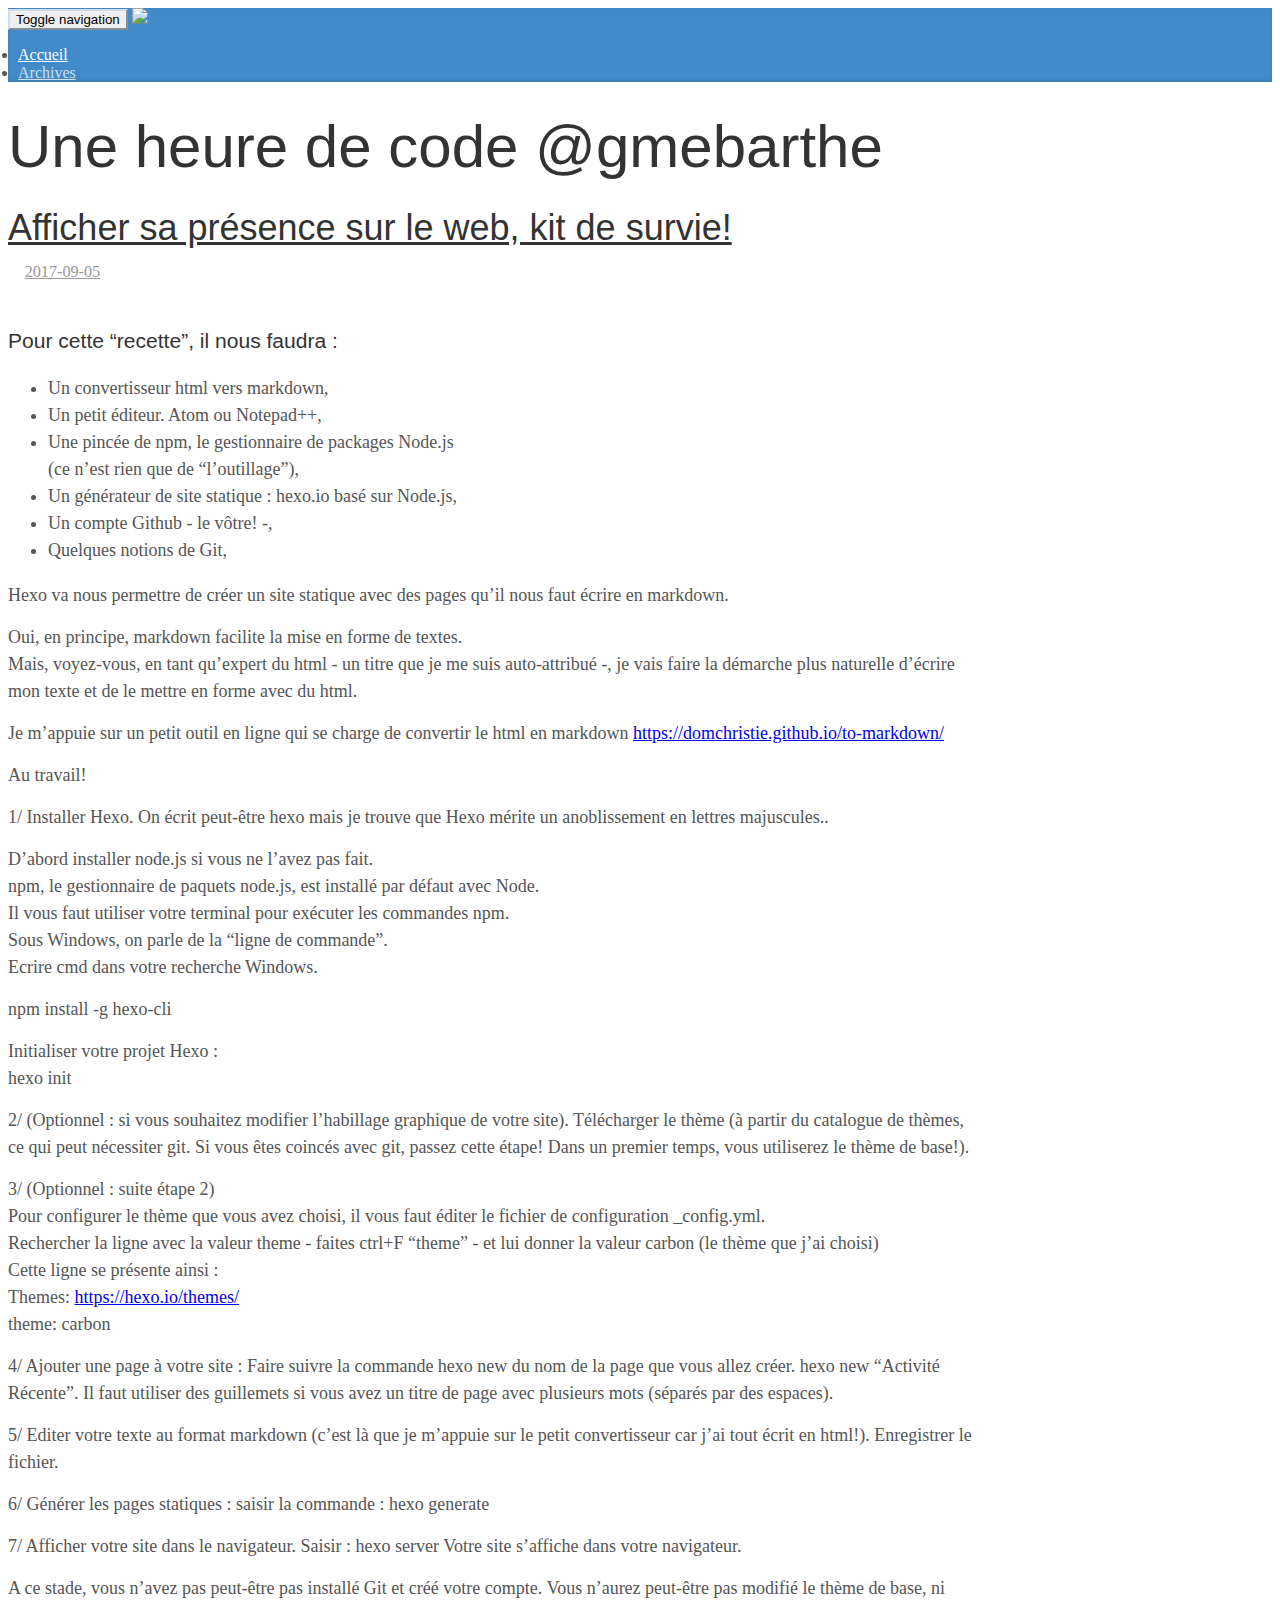
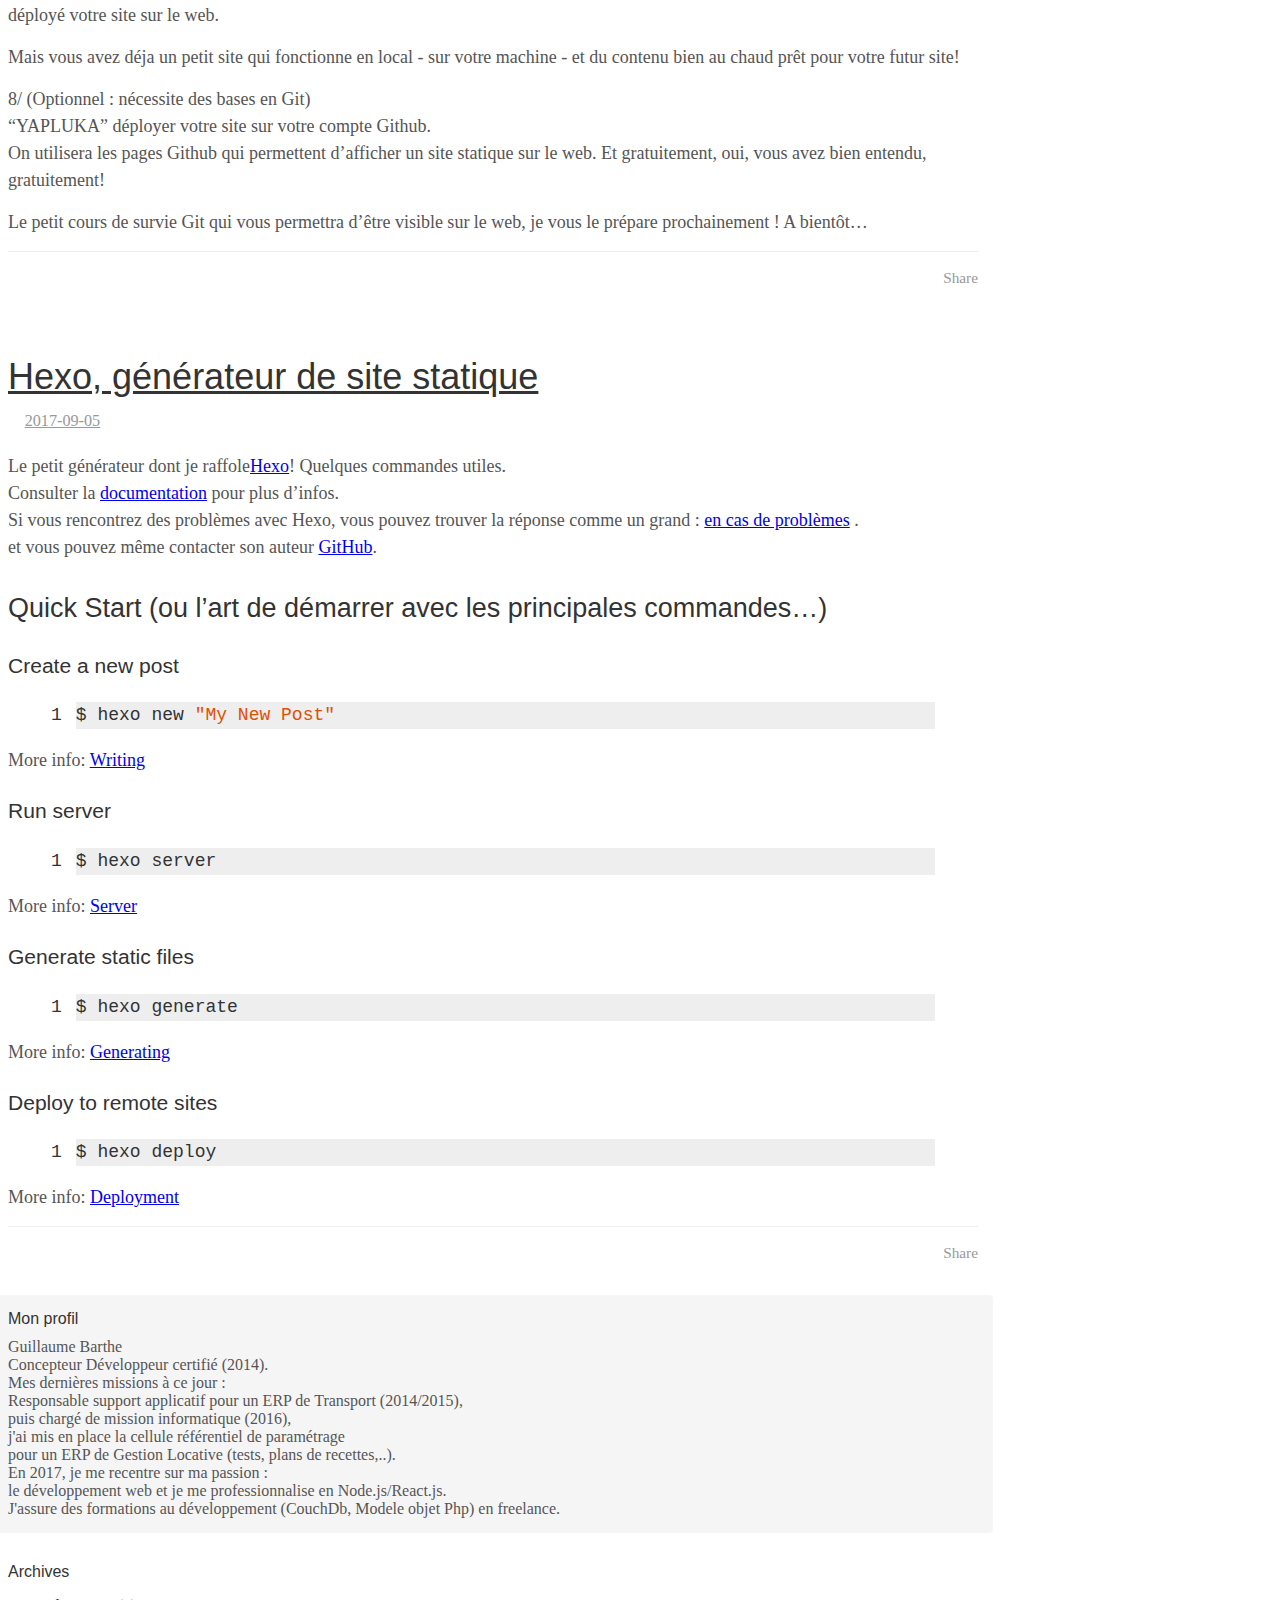
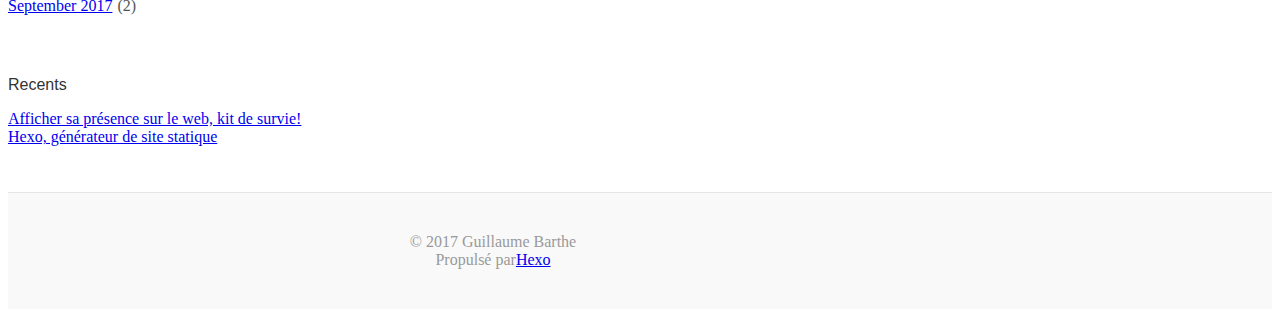
==== commit 3b7918ae: "Site updated: 2017-09-05 15:09:12" ====
--- a/index.html
+++ b/index.html
@@ -1,228 +1,287 @@
 <!DOCTYPE html>
-<html lang="en">
-
-<!-- Head tag -->
+<html>
 <head>
-
-    <meta charset="utf-8">
-    <meta http-equiv="X-UA-Compatible" content="IE=edge">
-    <meta name="viewport" content="width=device-width, initial-scale=1">
-
-    <!--Description-->
-    
-
-    <!--Author-->
-    
-        <meta name="author" content="Guillaume Barthe">
-    
-
-    <!--Open Graph Title-->
-    
-        <meta property="og:title" content="Une heure de code @gmebarthe"/>
-    
-
-    <!--Open Graph Description-->
-    
-
-    <!--Open Graph Site Name-->
-    <meta property="og:site_name" content="Une heure de code @gmebarthe"/>
-
-    <!--Type page-->
-    
-        <meta property="og:type" content="website" />
-    
-
-    <!--Page Cover-->
-    
-
-    <meta name="twitter:card" content="summary" />
-    
-
-    <!-- Title -->
-    
-    <title>Une heure de code @gmebarthe</title>
-
-    <!-- Tachyons Core CSS -->
-    <link rel="stylesheet" href="//unpkg.com/tachyons/css/tachyons.min.css">
-
-    <!-- Custom Fonts -->
-    <link href="//maxcdn.bootstrapcdn.com/font-awesome/4.7.0/css/font-awesome.min.css" rel="stylesheet" type="text/css">
-
-    <!-- HTML5 Shim and Respond.js IE8 support of HTML5 elements and media queries -->
-    <!-- WARNING: Respond.js doesn't work if you view the page via file:// -->
-    <!--[if lt IE 9]>
-        <script src="//oss.maxcdn.com/libs/html5shiv/3.7.0/html5shiv.js"></script>
-        <script src="//oss.maxcdn.com/libs/respond.js/1.4.2/respond.min.js"></script>
-    <![endif]-->
-
-    <!-- Custom CSS -->
-    <link rel="stylesheet" href="/css/style.css">
-
-    <!-- Google Analytics -->
-    
-
+  <meta charset="utf-8">
+  
+  <title>Une heure de code @gmebarthe</title>
+  <meta name="viewport" content="width=device-width, initial-scale=1, maximum-scale=1">
+  <meta property="og:type" content="website">
+<meta property="og:title" content="Une heure de code @gmebarthe">
+<meta property="og:url" content="http://gmebarthe.github.io/index.html">
+<meta property="og:site_name" content="Une heure de code @gmebarthe">
+<meta name="twitter:card" content="summary">
+<meta name="twitter:title" content="Une heure de code @gmebarthe">
+<meta name="twitter:creator" content="@gmebarthe">
+  
+    <link rel="alternate" href="/atom.xml" title="Une heure de code @gmebarthe" type="application/atom+xml">
+  
+  
+  
+    <link href="//fonts.googleapis.com/css?family=Source+Code+Pro" rel="stylesheet" type="text/css">
+  
+
+  <link rel="stylesheet" href="https://maxcdn.bootstrapcdn.com/bootstrap/3.3.6/css/bootstrap.min.css" integrity="sha384-1q8mTJOASx8j1Au+a5WDVnPi2lkFfwwEAa8hDDdjZlpLegxhjVME1fgjWPGmkzs7" crossorigin="anonymous">
+
+  <link rel="stylesheet" href="https://maxcdn.bootstrapcdn.com/font-awesome/4.5.0/css/font-awesome.min.css" integrity="sha384-XdYbMnZ/QjLh6iI4ogqCTaIjrFk87ip+ekIjefZch0Y+PvJ8CDYtEs1ipDmPorQ+" crossorigin="anonymous">
+
+  <link rel="stylesheet" href="/css/styles.css">
+  
 
 </head>
 
-
 <body>
-
-<!-- Main Content -->
-<!-- Banner -->
-<!-- Banner -->
-<div class="w-100 bg-1 ph5-ns ph3 text-light">
-    
-    <nav class="db dt-l w-100 mw8 center border-box pv3">
-        <a class="db dtc-l v-mid link dim w-100 w-25-l tc tl-l mb2 mb0-l white" href="/" title="Une heure de code @gmebarthe">
-            <img src="http://www.codeblocq.com/assets/projects/hexo-theme-anodyne/assets/anodyne.svg" class="dib h3" alt="Une heure de code @gmebarthe">
-        </a>
-        <div class="db dtc-l v-mid w-100 w-75-l tc tr-l">
-            
-                <a class="link dim f6 f5-l dib mr3 mr4-l white" 
-                    href="/index.html" 
-                    title="Accueil">
-                    Accueil
-                </a>
-            
-                <a class="link dim f6 f5-l dib mr3 mr4-l white" 
-                    href="/archives/" 
-                    title="Archives">
-                    Archives
-                </a>
-            
+  <nav class="navbar navbar-inverse">
+  <div class="container">
+    <!-- Brand and toggle get grouped for better mobile display -->
+    <div class="navbar-header">
+      <button type="button" class="navbar-toggle collapsed" data-toggle="collapse" data-target="#main-menu-navbar" aria-expanded="false">
+        <span class="sr-only">Toggle navigation</span>
+        <span class="icon-bar"></span>
+        <span class="icon-bar"></span>
+        <span class="icon-bar"></span>
+      </button>
+      
+        <a class="navbar-brand" href="/"><img src="/navbrand.png"></a>
+      
+    </div>
+
+    <!-- Collect the nav links, forms, and other content for toggling -->
+    <div class="collapse navbar-collapse" id="main-menu-navbar">
+      <ul class="nav navbar-nav">
+        
+          <li><a class="active"
+                 href="/index.html">Accueil</a></li>
+        
+          <li><a class=""
+                 href="/archives/">Archives</a></li>
+        
+      </ul>
+
+      <!--
+      <ul class="nav navbar-nav navbar-right">
+        
+          <li><a href="/atom.xml" title="RSS Feed"><i class="fa fa-rss"></i></a></li>
+        
+      </ul>
+      -->
+    </div><!-- /.navbar-collapse -->
+  </div><!-- /.container-fluid -->
+</nav>
+
+  <div class="container">
+    <div class="blog-header">
+  <h1 class="blog-title">Une heure de code @gmebarthe</h1>
+  
+</div>
+
+    <div class="row">
+        <div class="col-sm-8 blog-main">
+          
+  
+    <article id="post-Activite-recente" class="article article-type-post" itemscope itemprop="blogPost">
+
+  <header class="article-header">
+    
+  
+    <h1 itemprop="name">
+      <a class="article-title" href="/2017/09/05/Activite-recente/">Afficher sa présence sur le web, kit de survie!</a>
+    </h1>
+  
+
+
+  </header>
+
+  <div class="article-meta">
+    <div class="article-datetime">
+  <a href="/2017/09/05/Activite-recente/" class="article-date"><time datetime="2017-09-05T09:18:34.000Z" itemprop="datePublished">2017-09-05</time></a>
+</div>
+
+    
+    
+
+  </div>
+  <div class="article-inner">
+
+    <div class="article-entry" itemprop="articleBody">
+      
+        <div>
+
+<h3 id="Pour-cette-“recette”-il-nous-faudra"><a href="#Pour-cette-“recette”-il-nous-faudra" class="headerlink" title="Pour cette “recette”, il nous faudra :"></a>Pour cette “recette”, il nous faudra :</h3><ul>
+<li>Un convertisseur html vers markdown,</li>
+<li>Un petit éditeur. Atom ou Notepad++,</li>
+<li>Une pincée de npm, le gestionnaire de packages Node.js<br>(ce n’est rien que de “l’outillage”),</li>
+<li>Un générateur de site statique  : hexo.io basé sur Node.js,</li>
+<li>Un compte Github - le vôtre! -,</li>
+<li>Quelques notions de Git,</li>
+</ul>
+<p>Hexo va nous permettre de créer un site statique avec des pages qu’il nous faut écrire en markdown.  </p>
+<p>Oui, en principe, markdown facilite la mise en forme de textes.<br>Mais, voyez-vous, en tant qu’expert du html - un titre que je me suis auto-attribué -, je vais faire la démarche plus naturelle d’écrire mon texte et de le mettre en forme avec du html.</p>
+<p>Je m’appuie sur un petit outil en ligne qui se charge de convertir le html en markdown <a href="https://domchristie.github.io/to-markdown/" target="_blank" rel="external">https://domchristie.github.io/to-markdown/</a>  </p>
+<p>Au travail!  </p>
+<p>1/ Installer Hexo. On écrit peut-être hexo mais je trouve que Hexo mérite un anoblissement en lettres majuscules.. </p>
+<p>D’abord installer node.js si vous ne l’avez pas fait.<br>npm, le gestionnaire de paquets node.js, est installé par défaut avec Node.<br>Il vous faut utiliser votre terminal pour exécuter les commandes npm.<br>Sous Windows, on parle de la “ligne de commande”.<br>Ecrire cmd dans votre recherche Windows.  </p>
+<p>npm install -g hexo-cli  </p>
+<p>Initialiser votre projet Hexo :<br>hexo init</p>
+<p>2/ (Optionnel : si vous souhaitez modifier l’habillage graphique de votre site). Télécharger le thème (à partir du catalogue de thèmes, ce qui peut nécessiter git. Si vous êtes coincés avec git, passez cette étape! Dans un premier temps, vous utiliserez le thème de base!).</p>
+<p>3/ (Optionnel : suite étape 2)<br>Pour configurer le thème que vous avez choisi, il vous faut éditer le fichier de configuration _config.yml.<br>Rechercher la ligne avec la valeur theme - faites ctrl+F “theme” - et lui donner la valeur carbon (le thème que j’ai choisi)<br>Cette ligne se présente ainsi :<br>Themes: <a href="https://hexo.io/themes/" target="_blank" rel="external">https://hexo.io/themes/</a><br>theme: carbon</p>
+<p>4/ Ajouter une page à votre site : Faire suivre la commande hexo new du nom de la page que vous allez créer. hexo new “Activité Récente”. Il faut utiliser des guillemets si vous avez un titre de page avec plusieurs mots (séparés par des espaces).  </p>
+<p>5/ Editer votre texte au format markdown (c’est là que je m’appuie sur le petit convertisseur car j’ai tout écrit en html!). Enregistrer le fichier.  </p>
+<p>6/ Générer les pages statiques : saisir la commande : hexo generate  </p>
+<p>7/ Afficher votre site dans le navigateur. Saisir : hexo server Votre site s’affiche dans votre navigateur.  </p>
+<p>A ce stade, vous n’avez pas peut-être pas installé Git et créé votre compte. Vous n’aurez peut-être pas modifié le thème de base, ni déployé votre site sur le web.</p>
+<p>Mais vous avez déja un petit site qui fonctionne en local - sur votre machine - et du contenu bien au chaud prêt pour votre futur site!</p>
+<p>8/ (Optionnel : nécessite des bases en Git)<br>“YAPLUKA” déployer votre site sur votre compte Github.<br>On utilisera les pages Github qui permettent d’afficher un site statique sur le web. Et gratuitement, oui, vous avez bien entendu, gratuitement!</p>
+<p>Le petit cours de survie Git qui vous permettra d’être visible sur le web, je vous le prépare prochainement ! A bientôt…</p>
+</div>
+      
+    </div>
+
+    
+      
+
+    
+
+    <footer class="article-footer">
+      <a data-url="http://gmebarthe.github.io/2017/09/05/Activite-recente/" data-id="cj77lyecz0000cwz9ptwvjxkl" class="article-share-link">
+        <i class="fa fa-share"></i> Share
+      </a>
+      
+      
+
+    </footer>
+  </div>
+  
+</article>
+
+
+
+  
+    <article id="post-hexo-generauteur-de-site-statique" class="article article-type-post" itemscope itemprop="blogPost">
+
+  <header class="article-header">
+    
+  
+    <h1 itemprop="name">
+      <a class="article-title" href="/2017/09/05/hexo-generauteur-de-site-statique/">Hexo, générateur de site statique</a>
+    </h1>
+  
+
+
+  </header>
+
+  <div class="article-meta">
+    <div class="article-datetime">
+  <a href="/2017/09/05/hexo-generauteur-de-site-statique/" class="article-date"><time datetime="2017-09-05T08:49:50.797Z" itemprop="datePublished">2017-09-05</time></a>
+</div>
+
+    
+    
+
+  </div>
+  <div class="article-inner">
+
+    <div class="article-entry" itemprop="articleBody">
+      
+        <p>Le petit générateur dont je raffole<a href="https://hexo.io/" target="_blank" rel="external">Hexo</a>! Quelques commandes utiles.<br>Consulter la <a href="https://hexo.io/docs/" target="_blank" rel="external">documentation</a> pour plus d’infos.<br>Si vous rencontrez des problèmes avec Hexo, vous pouvez trouver la réponse comme un grand : <a href="https://hexo.io/docs/troubleshooting.html" target="_blank" rel="external">en cas de problèmes</a> .<br>et vous pouvez même contacter son auteur <a href="https://github.com/hexojs/hexo/issues" target="_blank" rel="external">GitHub</a>.</p>
+<h2 id="Quick-Start-ou-l’art-de-demarrer-avec-les-principales-commandes…"><a href="#Quick-Start-ou-l’art-de-demarrer-avec-les-principales-commandes…" class="headerlink" title="Quick Start (ou l’art de démarrer avec les principales commandes…)"></a>Quick Start (ou l’art de démarrer avec les principales commandes…)</h2><h3 id="Create-a-new-post"><a href="#Create-a-new-post" class="headerlink" title="Create a new post"></a>Create a new post</h3><figure class="highlight bash"><table><tr><td class="gutter"><pre><div class="line">1</div></pre></td><td class="code"><pre><div class="line">$ hexo new <span class="string">"My New Post"</span></div></pre></td></tr></table></figure>
+<p>More info: <a href="https://hexo.io/docs/writing.html" target="_blank" rel="external">Writing</a></p>
+<h3 id="Run-server"><a href="#Run-server" class="headerlink" title="Run server"></a>Run server</h3><figure class="highlight bash"><table><tr><td class="gutter"><pre><div class="line">1</div></pre></td><td class="code"><pre><div class="line">$ hexo server</div></pre></td></tr></table></figure>
+<p>More info: <a href="https://hexo.io/docs/server.html" target="_blank" rel="external">Server</a></p>
+<h3 id="Generate-static-files"><a href="#Generate-static-files" class="headerlink" title="Generate static files"></a>Generate static files</h3><figure class="highlight bash"><table><tr><td class="gutter"><pre><div class="line">1</div></pre></td><td class="code"><pre><div class="line">$ hexo generate</div></pre></td></tr></table></figure>
+<p>More info: <a href="https://hexo.io/docs/generating.html" target="_blank" rel="external">Generating</a></p>
+<h3 id="Deploy-to-remote-sites"><a href="#Deploy-to-remote-sites" class="headerlink" title="Deploy to remote sites"></a>Deploy to remote sites</h3><figure class="highlight bash"><table><tr><td class="gutter"><pre><div class="line">1</div></pre></td><td class="code"><pre><div class="line">$ hexo deploy</div></pre></td></tr></table></figure>
+<p>More info: <a href="https://hexo.io/docs/deployment.html" target="_blank" rel="external">Deployment</a></p>
+
+      
+    </div>
+
+    
+      
+
+    
+
+    <footer class="article-footer">
+      <a data-url="http://gmebarthe.github.io/2017/09/05/hexo-generauteur-de-site-statique/" data-id="cj77lyed40001cwz9fv1sl96n" class="article-share-link">
+        <i class="fa fa-share"></i> Share
+      </a>
+      
+      
+
+    </footer>
+  </div>
+  
+</article>
+
+
+
+  
+
+
+
+
         </div>
-    </nav>
-
-    <!-- Title -->
-    <div class="w-100 mw8 center vh-40 dt">
-        <div class="dtc v-mid white">
-            <h1 class="f1-l f2-m tc tc-m tl-ns">Welcome to Anodyne</h1>
-            <p class="f4 fw3 pab-100px tc tc-m tl-ns">Create Websites. Make Magic.</p>
+        <div class="col-sm-3 col-sm-offset-1 blog-sidebar">
+          
+  <div class="sidebar-module sidebar-module-inset">
+  <h4>Mon profil</h4>
+  <p>Guillaume Barthe<br> Concepteur Développeur certifié (2014).<br> Mes dernières missions à ce jour :<br> Responsable support applicatif pour un ERP de Transport (2014/2015), <br> puis chargé de mission informatique (2016), <br> j'ai mis en place la cellule référentiel de paramétrage <br> pour un ERP de Gestion Locative (tests, plans de recettes,..).<br> En 2017, je me recentre sur ma passion :<br> le développement web et je me professionnalise en Node.js/React.js.<br> J'assure des formations au développement (CouchDb, Modele objet Php) en freelance.<br> </p>
+
+</div>
+
+
+  
+
+
+  
+  <div class="sidebar-module">
+    <h4>Archives</h4>
+    <ul class="sidebar-module-list"><li class="sidebar-module-list-item"><a class="sidebar-module-list-link" href="/archives/2017/09/">September 2017</a><span class="sidebar-module-list-count">2</span></li></ul>
+  </div>
+
+
+
+  
+  <div class="sidebar-module">
+    <h4>Recents</h4>
+    <ul class="sidebar-module-list">
+      
+        <li>
+          <a href="/2017/09/05/Activite-recente/">Afficher sa présence sur le web, kit de survie!</a>
+        </li>
+      
+        <li>
+          <a href="/2017/09/05/hexo-generauteur-de-site-statique/">Hexo, générateur de site statique</a>
+        </li>
+      
+    </ul>
+  </div>
+
+
+  
+
+
+
         </div>
     </div>
-
-    <!-- Icon -->
-    <div class="relative w-100 mw8 center white dn dn-m db-ns">
-        <i class="header-icon fa fa fa-magic"></i>
-    </div>
-</div>
-
-<!-- Content -->
-<div class="w-100 ph2 ph4-m ph5-l mv5 mv6-l">
-    <div class="content">
-        <div class="mw8 center">
-            
-                <a href="/2017/09/05/Activite-recente/">
-    <div class="dt w-100 hover-border-main-color pointer pa3 border-color bl mv4">
-        <div class="dtc v-mid w-90 black-70">
-            <div>
-                
-                    <span class="f5 fw3 lh-copy pr4">2017-09-05</span> 
-                
-                
-            </div>
-            <span class="f3 fw3 lh-copy">Afficher sa présence sur le web, kit de survie!<span>
-        </div>
-        <div class="dtc v-mid w-10 f1 black-50 tr">
-            <i class="fa fa-file-text-o"></i>
-        </div>
-    </div>
-</a>
-            
-                <a href="/2017/09/05/hexo-generauteur-de-site-statique/">
-    <div class="dt w-100 hover-border-main-color pointer pa3 border-color bl mv4">
-        <div class="dtc v-mid w-90 black-70">
-            <div>
-                
-                    <span class="f5 fw3 lh-copy pr4">2017-09-05</span> 
-                
-                
-            </div>
-            <span class="f3 fw3 lh-copy">Hexo, générateur de site statique<span>
-        </div>
-        <div class="dtc v-mid w-10 f1 black-50 tr">
-            <i class="fa fa-file-text-o"></i>
-        </div>
-    </div>
-</a>
-            
-        </div>
-    </div>
-    
-</div>
-
-
-<!-- Footer -->
-<div class="bg-1 ph2 ph5-ns pv5">
-        <div class="mv8">
-            <div class="center tc">
-                
-                    <div class="dib mh3">
-                        <a class="f3 f2-ns white dim" href="https://twitter.com/?lang=en" target="_blank">
-                            <i class="fa fa-twitter"></i>
-                        </a>
-                    </div>
-                
-                    <div class="dib mh3">
-                        <a class="f3 f2-ns white dim" href="https://www.facebook.com/" target="_blank">
-                            <i class="fa fa-facebook"></i>
-                        </a>
-                    </div>
-                
-                    <div class="dib mh3">
-                        <a class="f3 f2-ns white dim" href="https://dribbble.com/" target="_blank">
-                            <i class="fa fa-dribbble"></i>
-                        </a>
-                    </div>
-                
-                    <div class="dib mh3">
-                        <a class="f3 f2-ns white dim" href="https://github.com/klugjo/hexo-theme-anodyne" target="_blank">
-                            <i class="fa fa-github"></i>
-                        </a>
-                    </div>
-                
-                    <div class="dib mh3">
-                        <a class="f3 f2-ns white dim" href="https://plus.google.com/" target="_blank">
-                            <i class="fa fa-google-plus"></i>
-                        </a>
-                    </div>
-                
-                    <div class="dib mh3">
-                        <a class="f3 f2-ns white dim" href="https://www.behance.net/" target="_blank">
-                            <i class="fa fa-behance"></i>
-                        </a>
-                    </div>
-                
-                    <div class="dib mh3">
-                        <a class="f3 f2-ns white dim" href="https://500px.com/" target="_blank">
-                            <i class="fa fa-500px"></i>
-                        </a>
-                    </div>
-                
-                    <div class="dib mh3">
-                        <a class="f3 f2-ns white dim" href="mailto:test@example.com" target="_blank">
-                            <i class="fa fa-envelope"></i>
-                        </a>
-                    </div>
-                
-                    <div class="dib mh3">
-                        <a class="f3 f2-ns white dim" href="/#" target="_blank">
-                            <i class="fa fa-rss"></i>
-                        </a>
-                    </div>
-                
-            </div>
-            <div class="f6 f5-ns center tc white pt5 fw3">
-                @Untitled. All right reserved | Design & Hexo <a class="link dim white" href="http://www.codeblocq.com/">Jonathan Klughertz</a>
-            </div>
-        </div>
-    </div>
-
-<!-- After Footer -->
-<!-- Disqus Comments -->
-
-
+  </div>
+  <footer class="blog-footer">
+  <div class="container">
+    <div id="footer-info" class="inner">
+      &copy; 2017 Guillaume Barthe<br>
+      Propulsé par<a href="http://hexo.io/" target="_blank">Hexo</a>
+    </div>
+  </div>
+</footer>
+
+  
+
+<script src="https://ajax.googleapis.com/ajax/libs/jquery/2.1.4/jquery.min.js" integrity="sha384-8gBf6Y4YYq7Jx97PIqmTwLPin4hxIzQw5aDmUg/DDhul9fFpbbLcLh3nTIIDJKhx" crossorigin="anonymous"></script>
+
+<script src="https://maxcdn.bootstrapcdn.com/bootstrap/3.3.6/js/bootstrap.min.js" integrity="sha384-0mSbJDEHialfmuBBQP6A4Qrprq5OVfW37PRR3j5ELqxss1yVqOtnepnHVP9aJ7xS" crossorigin="anonymous"></script>
+
+
+
+<script src="/js/script.js"></script>
 
 </body>
-
-</html>+</html>
--- a/css/styles.css
+++ b/css/styles.css
@@ -0,0 +1,790 @@
+/* Concatenates the stylesheet files */
+/**
+ * Base Hexo and Theme styles
+ *
+ * This stylesheet is meant to give a baseline style
+ * for the built-in Hexo tags and theme markdown. They shouldn't need
+ * to change as often as the styles in `custom.css` (in theory).
+ */
+
+/* Globals */
+
+.left, .alignleft {
+  float: left;
+}
+.right, .alignright {
+  float: right;
+}
+
+/* Sidebar */
+
+.sidebar-module-list-count {
+  padding-left: 5px;
+}
+.sidebar-module-list-count:before { content: "("; }
+.sidebar-module-list-count:after { content: ")"; }
+
+/* Articles */
+
+.article-entry {
+  overflow: hidden; /* fixes problems on small width devices */
+}
+
+.article-meta {
+  margin-bottom: 20px;
+}
+.article-meta > * {
+  display: inline-block;
+  margin-right: 15px;
+}
+
+.article-date:before,
+.article-author:before,
+.article-category-link:before {
+  display: inline-block;
+  font-family: FontAwesome;
+  margin-right: 0.25em;
+  text-rendering: auto;
+  -webkit-font-smoothing: antialiased;
+}
+.article-date:before { content: "\f073"; }
+.article-author:before { content: "\f007"; }
+.article-category-link:before { content: "\f07b"; }
+
+/* blockquote */
+.article-entry blockquote footer cite {
+  display: inline-block;
+}
+.article-entry blockquote footer cite::before {
+  content: "~";
+  padding: 0px 0.5em;
+}
+
+.article-entry .pullquote.right {
+  margin-right: 0.5em;
+  margin-left: 1em;
+}
+.article-entry .pullquote {
+  text-align: left;
+  width: 45%;
+  margin: 0;
+}
+
+/* article tags */
+.article-tag-list {
+  margin: 0;
+  padding: 0;
+  list-style-type: none;
+}
+.article-tag-list-item {
+  display: inline-block;
+  margin-right: 15px;
+}
+.article-tag-list-link:before {
+  display: inline-block;
+  font-family: FontAwesome;
+  content: "\f02b";
+  margin-right: 0.25em;
+  text-rendering: auto;
+  -webkit-font-smoothing: antialiased;
+}
+
+.article-footer {
+  border-top: 1px solid #eee;
+  padding-top: 15px;
+}
+
+.article-comment-link { display: inline-block; }
+.article-share-link {
+  cursor: pointer;
+  float: right;
+  margin-left: 20px;
+}
+
+/* prev/next navigation between articles */
+#article-nav {
+  margin-top: 30px;
+}
+#article-nav>li {
+  padding: 2px;
+  font-size: 0.8em;
+}
+#article-nav>li>a {
+  border: 1px solid #337ab7;
+}
+#article-nav>li>a:hover {
+  border: 1px solid #23527c;
+}
+.article-nav-link-wrap .fa {
+  margin: 4px 0;
+}
+
+/* article media */
+
+.article-entry img,
+.article-entry video {
+  max-width: 100%;
+  height: auto;
+  display: block;
+  margin: auto;
+}
+.article-entry .caption {
+  color: #999;
+  display: block;
+  font-size: 0.9em;
+  margin-top: 0.5em;
+  position: relative;
+  text-align: center;
+}
+.article-entry .video-container {
+  position: relative;
+  padding-top: 56.25%;
+  height: 0;
+  overflow: hidden;
+}
+.article-entry .video-container iframe,
+.article-entry .video-container object,
+.article-entry .video-container embed {
+  position: absolute;
+  top: 0;
+  left: 0;
+  width: 100%;
+  height: 100%;
+  margin-top: 0;
+}
+
+.article-gallery {
+  padding-top: 15px;
+  border-top: 1px solid #eee;
+}
+
+/* Archives */
+
+.archive-year-wrap {
+  border-bottom: 1px solid #eee;
+  font-size: 2em;
+}
+.archive-article {
+  margin: 30px 0;
+}
+.archive-article h1 {
+  margin: 0;
+  font-size: 1.3em;
+}
+
+/** Callout Styles */
+
+.bs-callout {
+  padding: 20px;
+  margin: 20px 0;
+  border: 1px solid #eee;
+  border-left-width: 5px;
+  border-radius: 3px;
+}
+.bs-callout h4,
+.bs-callout .fa {
+  margin-top: 0;
+  margin-bottom: 5px;
+}
+.bs-callout p:last-child {
+  margin-bottom: 0;
+}
+.bs-callout code {
+  border-radius: 3px;
+}
+.bs-callout+.bs-callout {
+  margin-top: -5px;
+}
+.bs-callout-default {
+  border-left-color: #777;
+}
+.bs-callout-default h4,
+.bs-callout-default .fa {
+  color: #777;
+}
+.bs-callout-primary {
+  border-left-color: #428bca;
+}
+.bs-callout-primary h4,
+.bs-callout-primary .fa {
+  color: #428bca;
+}
+.bs-callout-success {
+  border-left-color: #5cb85c;
+}
+.bs-callout-success h4,
+.bs-callout-success .fa {
+  color: #5cb85c;
+}
+.bs-callout-danger {
+  border-left-color: #d9534f;
+}
+.bs-callout-danger h4,
+.bs-callout-danger .fa {
+  color: #d9534f;
+}
+.bs-callout-warning {
+  border-left-color: #f0ad4e;
+}
+.bs-callout-warning h4,
+.bs-callout-warning .fa {
+  color: #f0ad4e;
+}
+.bs-callout-info {
+  border-left-color: #5bc0de;
+}
+.bs-callout-info h4,
+.bs-callout-info .fa {
+  color: #5bc0de;
+}
+
+/*
+ * Social media sharing module
+ */
+.article-share-box {
+  position: absolute;
+  display: none;
+  background: #fff;
+  -webkit-box-shadow: 1px 2px 10px rgba(0,0,0,0.2);
+  box-shadow: 1px 2px 10px rgba(0,0,0,0.2);
+  -webkit-border-radius: 3px;
+  border-radius: 3px;
+  margin-left: -145px;
+  overflow: hidden;
+  z-index: 1;
+}
+.article-share-box.on {
+  display: block;
+}
+.article-share-input {
+  width: 100%;
+  background: none;
+  -webkit-box-sizing: border-box;
+  -moz-box-sizing: border-box;
+  box-sizing: border-box;
+  font: 14px "Helvetica Neue", Helvetica, Arial, sans-serif;
+  padding: 0 15px;
+  color: #555;
+  outline: none;
+  border: 1px solid #ddd;
+  -webkit-border-radius: 3px 3px 0 0;
+  border-radius: 3px 3px 0 0;
+  height: 36px;
+  line-height: 36px;
+}
+.article-share-links {
+  zoom: 1;
+  background: #eee;
+  line-height: normal;
+}
+.article-share-links:before,
+.article-share-links:after {
+  content: "";
+  display: table;
+}
+.article-share-links:after {
+  clear: both;
+}
+.article-share-twitter,
+.article-share-facebook,
+.article-share-pinterest,
+.article-share-google {
+  width: 50px;
+  height: 36px;
+  display: block;
+  float: left;
+  position: relative;
+  color: #999;
+  text-shadow: 0 1px #fff;
+}
+.article-share-twitter:before,
+.article-share-facebook:before,
+.article-share-pinterest:before,
+.article-share-google:before {
+  font-size: 20px;
+  font-family: FontAwesome;
+  width: 20px;
+  height: 20px;
+  position: absolute;
+  top: 50%;
+  left: 50%;
+  margin-top: -10px;
+  margin-left: -10px;
+  text-align: center;
+}
+.article-share-twitter:hover,
+.article-share-facebook:hover,
+.article-share-pinterest:hover,
+.article-share-google:hover {
+  color: #fff;
+}
+.article-share-twitter:before {
+  content: "\f099";
+}
+.article-share-twitter:hover {
+  background: #00aced;
+  text-shadow: 0 1px #008abe;
+}
+.article-share-facebook:before {
+  content: "\f09a";
+}
+.article-share-facebook:hover {
+  background: #3b5998;
+  text-shadow: 0 1px #2f477a;
+}
+.article-share-pinterest:before {
+  content: "\f0d2";
+}
+.article-share-pinterest:hover {
+  background: #cb2027;
+  text-shadow: 0 1px #a21a1f;
+}
+.article-share-google:before {
+  content: "\f0d5";
+}
+.article-share-google:hover {
+  background: #dd4b39;
+  text-shadow: 0 1px #be3221;
+}
+
+/** Highlight.js Styles (Syntax Highlighting) */
+
+.highlight {
+  display: block;
+  background: white;
+  color: #333333;
+  overflow-x: auto;
+  margin-bottom: 15px;
+}
+
+.highlight .gutter pre {
+  border: 0;
+  text-align: right;
+  padding-right: 10px;
+  background-color: transparent;
+}
+.highlight .code {
+  width: 100%;
+}
+
+.highlight figcaption {
+  font-size: .8em;
+  color: #999;
+}
+.highlight figcaption a {
+  float: right;
+}
+
+.highlight table {
+  margin: 0;
+  width: 100%;
+}
+
+.highlight pre {
+  margin: 0;
+  background-color: #eeeeee;
+}
+
+.highlight .comment,
+.highlight .meta {
+  color: #969896;
+}
+
+.highlight .string,
+.highlight .value,
+.highlight .variable,
+.highlight .template-variable,
+.highlight .strong,
+.highlight .emphasis,
+.highlight .quote,
+.highlight .inheritance,
+.highlight.ruby .symbol,
+.highlight.xml .cdata {
+  color: #df5000;
+}
+
+.highlight .keyword,
+.highlight .selector-tag,
+.highlight .type,
+.highlight.javascript .function {
+  color: #a71d5d;
+}
+
+.highlight .number,
+.highlight .preprocessor,
+.highlight .built_in,
+.highlight .params,
+.highlight .constant,
+.highlight .literal,
+.highlight .symbol,
+.highlight .bullet,
+.highlight .attribute,
+.highlight.css .hexcolor {
+  color: #0086b3;
+}
+
+.highlight .section,
+.highlight .header,
+.highlight .name,
+.highlight .function,
+.highlight.python .decorator,
+.highlight.python .title,
+.highlight.ruby .function .title,
+.highlight.ruby .title .keyword,
+.highlight.perl .sub,
+.highlight.javascript .title,
+.highlight.coffeescript .title {
+  color: #63a35c;
+}
+
+.highlight .tag,
+.highlight .regexp {
+  color: #333333;
+}
+
+.highlight .title,
+.highlight .attr,
+.highlight .selector-id,
+.highlight .selector-class,
+.highlight .selector-attr,
+.highlight .selector-pseudo,
+.highlight.ruby .constant,
+.highlight.xml .tag .title,
+.highlight.xml .pi,
+.highlight.xml .doctype,
+.highlight.html .doctype,
+.highlight.css .id,
+.highlight.css .class,
+.highlight.css .pseudo,
+.highlight .class,
+.highlight.ruby .class .title,
+.highlight.css .rules .attribute {
+  color: #795da3;
+}
+
+.highlight .addition {
+  color: #55a532;
+  background-color: #eaffea;
+}
+
+.highlight .deletion {
+  color: #bd2c00;
+  background-color: #ffecec;
+}
+
+.highlight .link {
+  text-decoration: underline;
+}
+
+/**
+ * Custom Bootstrap and Theme Overrides
+ *
+ * Bootstrap designers: Feel free to remove all of the styles in this
+ * file to start a fresh new design. Most of the critical/functional
+ * styles are found within the other CSS files, with this one included last.
+ *
+ * Bootstrap and Hexo markdown style overrides would typically happen here.
+ */
+
+/* Globals */
+
+body {
+  font-family: Georgia, "Times New Roman", Times, serif;
+  color: #555;
+}
+
+h1, .h1,
+h2, .h2,
+h3, .h3,
+h4, .h4,
+h5, .h5,
+h6, .h6 {
+  margin-top: 1em;
+  margin-bottom: 15px;
+  font-family: "Helvetica Neue", Helvetica, Arial, sans-serif;
+  font-weight: normal;
+  color: #333;
+}
+
+p {
+  margin: 0 0 15px;
+}
+
+code {
+  background-color: #eeeeee;
+  font-size: 80%;
+}
+
+.fa { margin-right: 0.25em; }
+
+/* Buttons */
+.btn {
+  border-radius: 30px;
+}
+.btn-primary {
+  background-color: #428bca;
+  border-color: #337ab7;
+}
+.nav-pills>li>a {
+  border-radius: 30px;
+}
+
+/* Override Bootstrap's default container width */
+@media (min-width: 1200px) {
+  .container {
+    width: 970px;
+  }
+}
+
+/*
+ * Masthead for nav
+ */
+
+.navbar {
+  background-color: #428bca;
+  -webkit-box-shadow: inset 0 -2px 5px rgba(0,0,0,.1);
+          box-shadow: inset 0 -2px 5px rgba(0,0,0,.1);
+}
+
+.navbar-inverse { border: 0; }
+
+.navbar-inverse .navbar-toggle {
+  border-color: #cdddeb;
+}
+.navbar-inverse .navbar-toggle .icon-bar {
+  background-color: #cdddeb;
+}
+
+.navbar-inverse .navbar-toggle:focus,
+.navbar-inverse .navbar-toggle:hover {
+  background-color: #65A2D6;
+}
+
+.navbar-inverse .navbar-brand,
+.navbar-inverse .navbar-nav>li>a {
+  color: #cdddeb;
+  font-weight: 500;
+}
+
+.navbar-inverse .navbar-collapse,
+.navbar-inverse .navbar-form {
+  border-color: #cdddeb;
+}
+
+.navbar-inverse .navbar-nav>li>a.active {
+  color: #fff;
+}
+
+@media (min-width: 768px) {
+  .navbar {
+    border-radius: 0;
+    min-height: 40px;
+  }
+
+  /** The following may need modification depending on
+      the size of your `navbar-brand` (if enabled) */
+  #main-menu-navbar {
+    margin-left: -30px;
+  }
+  .navbar-nav>li>a {
+    padding-top: 10px;
+    padding-bottom: 10px;
+  }
+  /** ^^^^^^^^^^^^^^^^^^^^^^^^^^^^^^^^^^^^^^^^^^^ */
+
+  .navbar-inverse .navbar-nav>li>a.active:after {
+    position: absolute;
+    bottom: 0;
+    left: 50%;
+    width: 0;
+    height: 0;
+    margin-left: -5px;
+    vertical-align: middle;
+    content: " ";
+    border-right: 5px solid transparent;
+    border-bottom: 5px solid;
+    border-left: 5px solid transparent;
+  }
+}
+
+/*
+ * Blog header and description
+ */
+
+.blog-header {
+  padding-bottom: 20px;
+}
+.blog-title {
+  margin-top: 30px;
+  margin-bottom: 0;
+  font-size: 60px;
+  font-weight: normal;
+}
+.blog-description {
+  font-size: 20px;
+  color: #999;
+}
+
+/*
+ * Main column and sidebar layout
+ */
+
+.blog-main {
+  font-size: 18px;
+  line-height: 1.5;
+}
+.blog-main > article:last-of-type {
+  margin-bottom: 30px;
+}
+
+/* Sidebar modules for boxing content */
+.sidebar-module {
+  padding: 15px;
+  margin: 0 -15px 15px;
+}
+.sidebar-module h4 {
+  margin-top: 0;
+  margin-bottom: 10px;
+}
+.sidebar-module-inset {
+  padding: 15px;
+  background-color: #f5f5f5;
+  border-radius: 4px;
+}
+.sidebar-module-inset p:last-child,
+.sidebar-module-inset ul:last-child,
+.sidebar-module-inset ol:last-child {
+  margin-bottom: 0;
+}
+
+.sidebar-module-list {
+  padding-left: 0;
+  list-style: none;
+}
+.sidebar-module-list-child {
+  padding-left: 25px;
+}
+
+
+/*
+ * Blog posts
+ */
+
+.article {
+  margin-bottom: 60px;
+}
+
+.article-header h1 {
+  margin-top: 0;
+  margin-bottom: 5px;
+}
+.article-header h1 a {
+  color: #333;
+}
+.article-header h1 a:hover {
+  color: #23527c;
+  text-decoration: none;
+}
+
+.article-meta {
+  margin-bottom: 20px;
+  color: #999;
+  font-size: 0.9em;
+}
+.article-meta > * {
+  display: inline-block;
+  margin-right: 15px;
+}
+.article-meta a {
+  color: inherit;
+}
+
+.article-entry .article-more-link {
+  margin: 15px 0;
+}
+.article-entry .thumbnail .caption {
+  padding: 0;
+}
+.article-entry>*:last-child {
+  margin-bottom: 15px;
+}
+
+/* article footer content */
+.article-footer {
+  font-size: 0.85em;
+  border-top: 1px solid #eee;
+  padding-top: 15px;
+}
+.article-footer:after { /* clearfix */
+  content: " ";
+  visibility: hidden;
+  display: block;
+  height: 0;
+  clear: both;
+}
+.article-footer a {
+  color: #999;
+  text-decoration: none;
+}
+.article-footer a:hover {
+  color: #666;
+  text-decoration: underline;
+}
+
+/*
+ * Archives
+ */
+
+.archives-wrap {
+  margin-bottom: 30px;
+}
+
+.archive-year-wrap a,
+.archive-article .article-datetime a {
+  color: #333;
+  text-decoration: none;
+}
+
+.archive-article .article-datetime a {
+  color: #999;
+  text-decoration: none;
+}
+
+/*
+ * Pagination
+ */
+#page-nav {
+  text-align: center;
+}
+#page-nav .pagination {
+  margin-top: 0;
+  margin-bottom: 30px;
+}
+#page-nav .pagination .active>* {
+  background-color: #428bca;
+  border-color: #428bca;
+}
+#page-nav .pagination>li:last-child>* {
+  border-top-right-radius: 30px;
+  border-bottom-right-radius: 30px;
+}
+#page-nav .pagination>li:first-child>* {
+  border-top-left-radius: 30px;
+  border-bottom-left-radius: 30px;
+}
+
+/*
+ * Footer
+ */
+
+.blog-footer {
+  padding: 40px 0;
+  color: #999;
+  text-align: center;
+  background-color: #f9f9f9;
+  border-top: 1px solid #e5e5e5;
+}
+.blog-footer p:last-child {
+  margin-bottom: 0;
+}
+
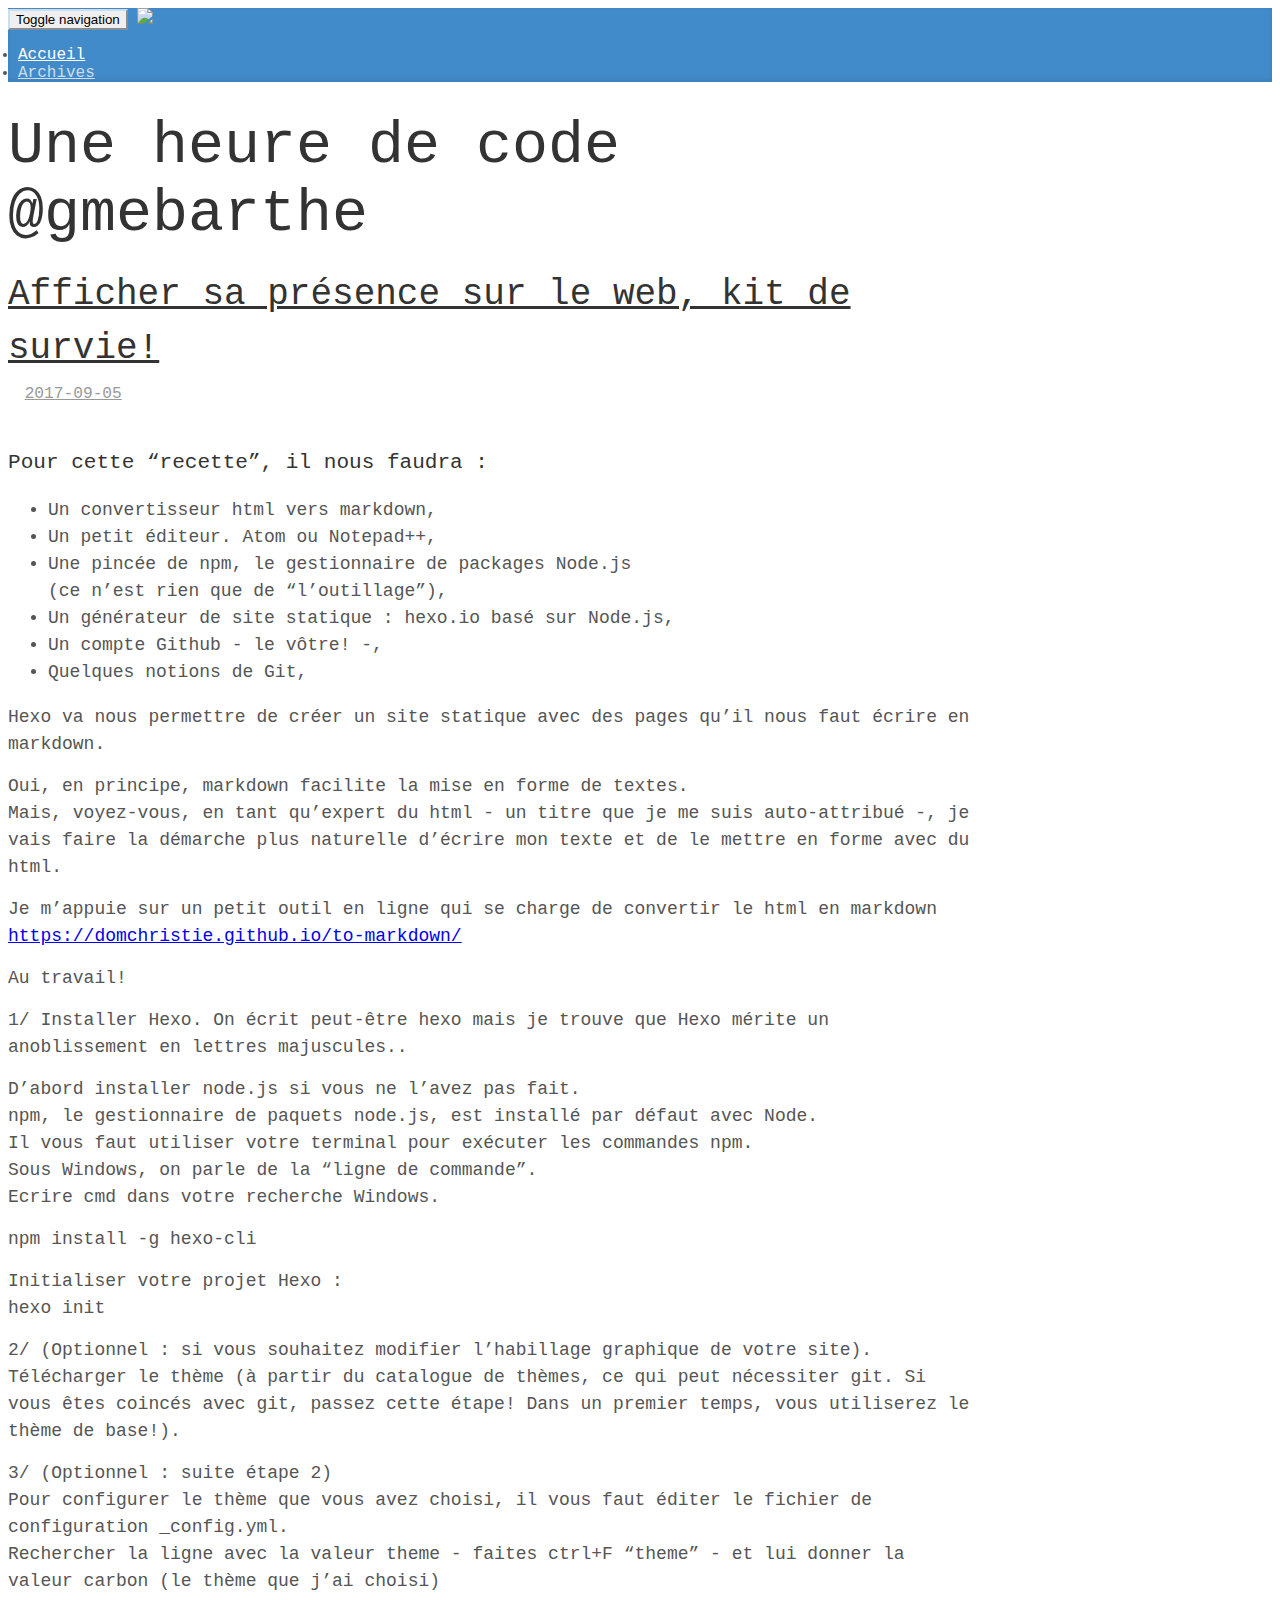
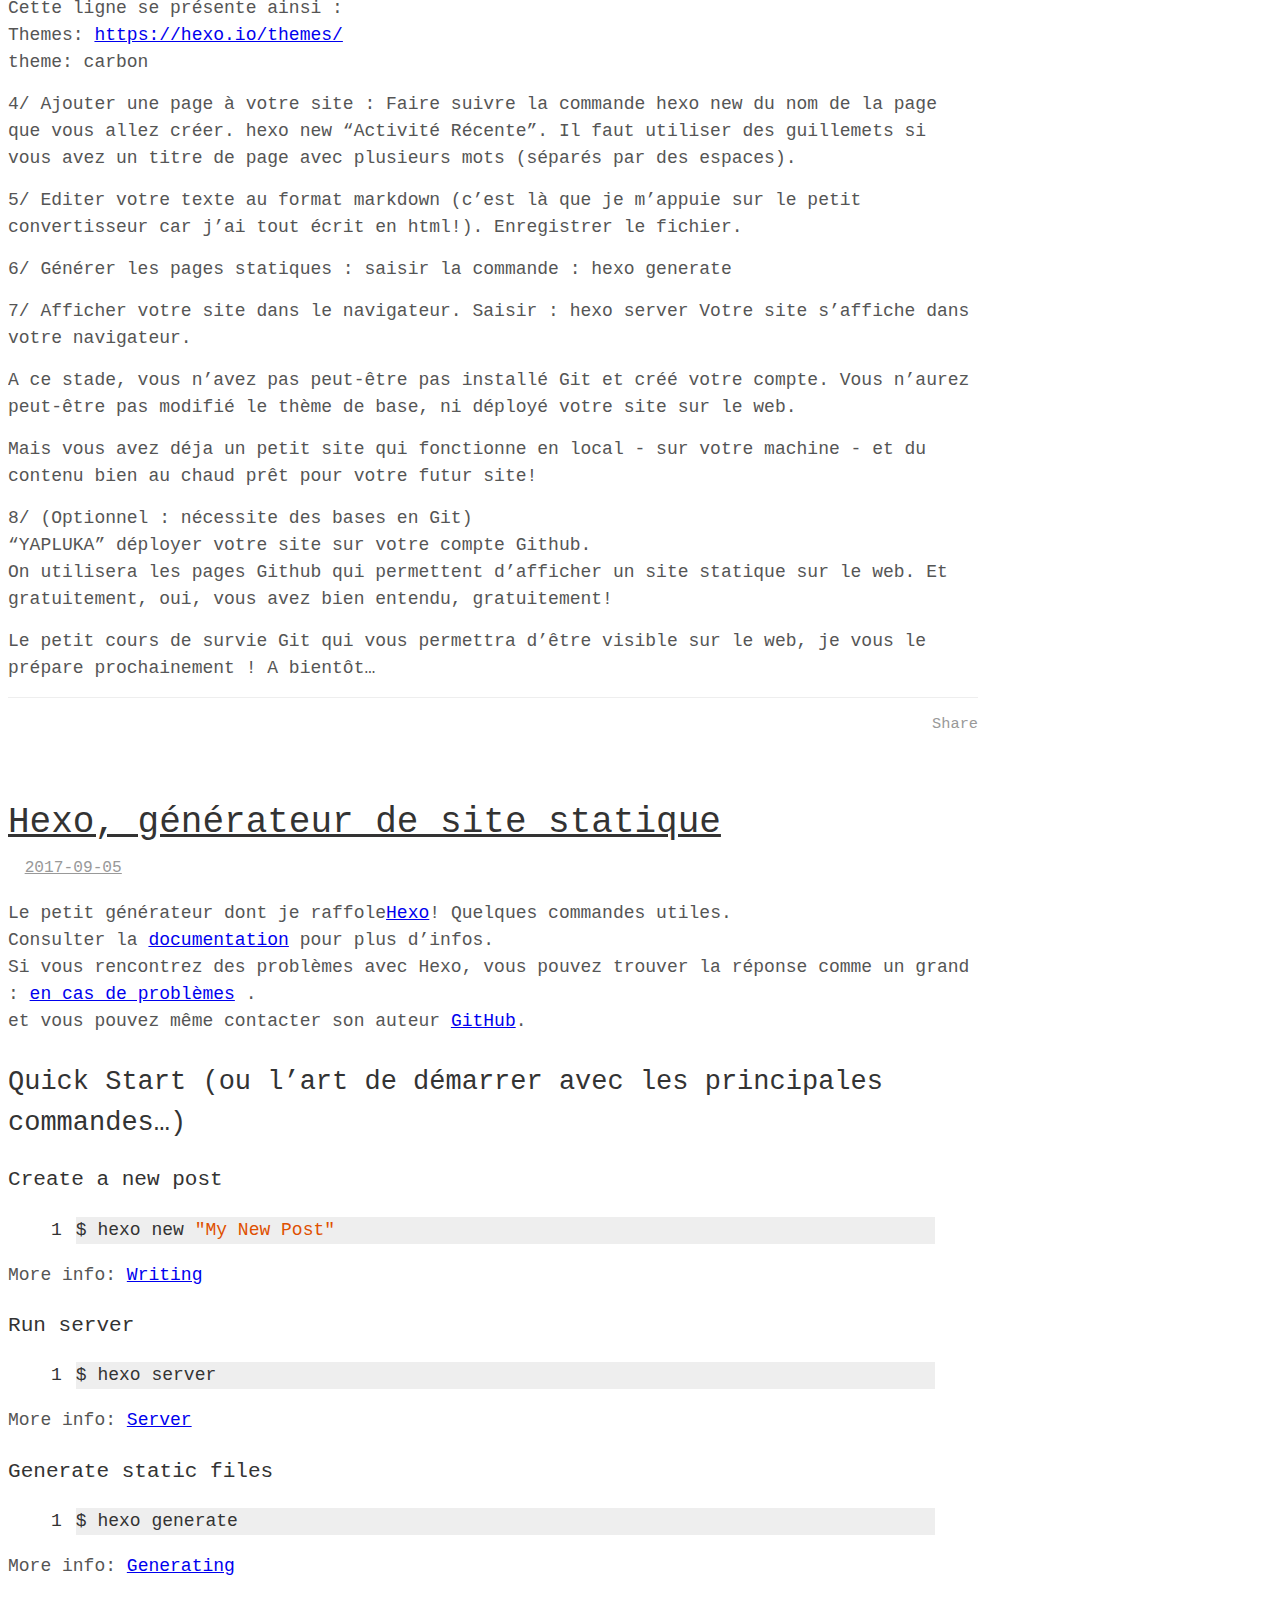
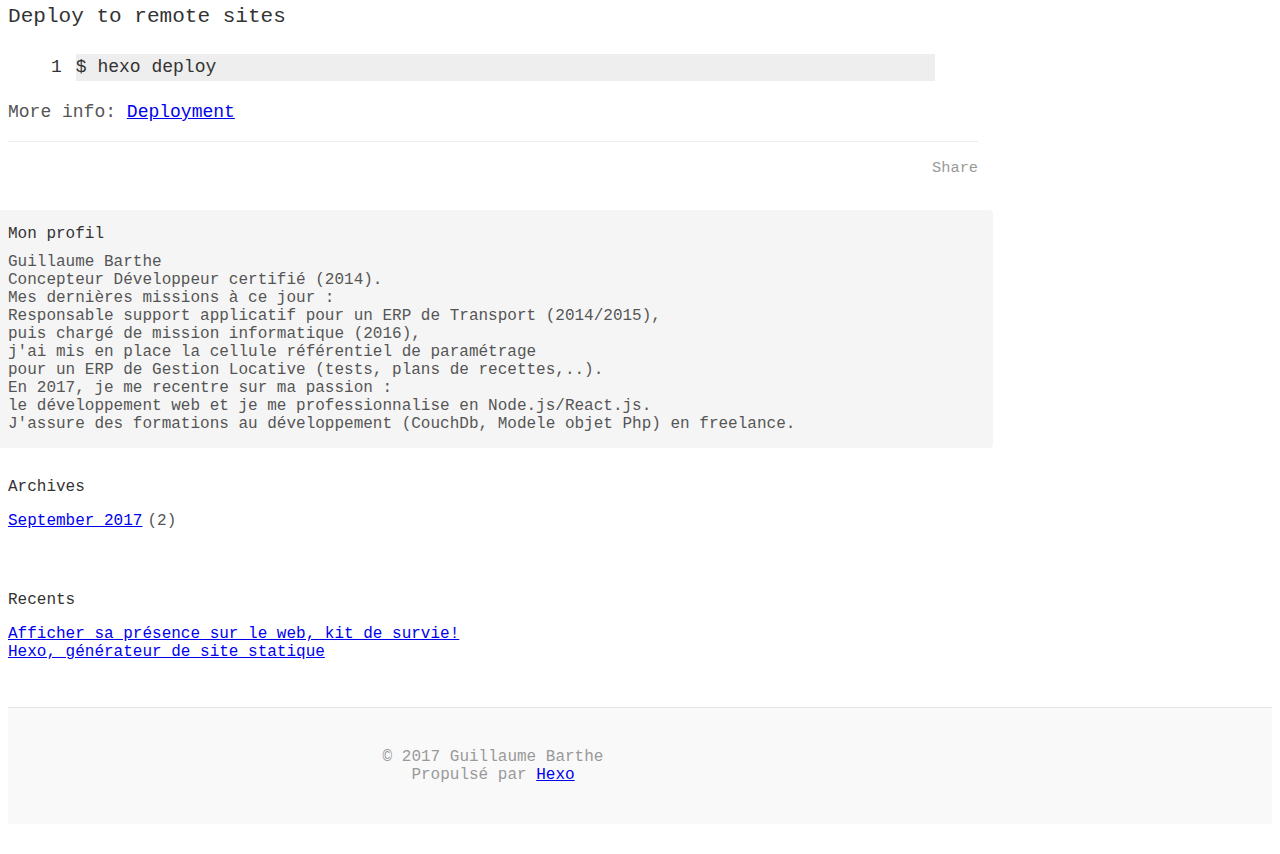
==== commit 738e8833: "Site updated: 2017-09-05 17:33:47" ====
--- a/index.html
+++ b/index.html
@@ -142,7 +142,7 @@
     
 
     <footer class="article-footer">
-      <a data-url="http://gmebarthe.github.io/2017/09/05/Activite-recente/" data-id="cj77lyecz0000cwz9ptwvjxkl" class="article-share-link">
+      <a data-url="http://gmebarthe.github.io/2017/09/05/Activite-recente/" data-id="cj77r5yes00000cz9uqpqlyec" class="article-share-link">
         <i class="fa fa-share"></i> Share
       </a>
       
@@ -201,7 +201,7 @@
     
 
     <footer class="article-footer">
-      <a data-url="http://gmebarthe.github.io/2017/09/05/hexo-generauteur-de-site-statique/" data-id="cj77lyed40001cwz9fv1sl96n" class="article-share-link">
+      <a data-url="http://gmebarthe.github.io/2017/09/05/hexo-generauteur-de-site-statique/" data-id="cj77r5yes00010cz9brpa4mnl" class="article-share-link">
         <i class="fa fa-share"></i> Share
       </a>
       
@@ -268,7 +268,7 @@
   <div class="container">
     <div id="footer-info" class="inner">
       &copy; 2017 Guillaume Barthe<br>
-      Propulsé par<a href="http://hexo.io/" target="_blank">Hexo</a>
+      Propulsé par <a href="http://hexo.io/" target="_blank">Hexo</a>
     </div>
   </div>
 </footer>
--- a/css/styles.css
+++ b/css/styles.css
@@ -489,7 +489,7 @@
 /* Globals */
 
 body {
-  font-family: Georgia, "Times New Roman", Times, serif;
+  font-family: 'Droid Sans Mono', monospace;
   color: #555;
 }
 
@@ -501,7 +501,7 @@
 h6, .h6 {
   margin-top: 1em;
   margin-bottom: 15px;
-  font-family: "Helvetica Neue", Helvetica, Arial, sans-serif;
+  font-family: 'Droid Sans Mono', monospace;
   font-weight: normal;
   color: #333;
 }
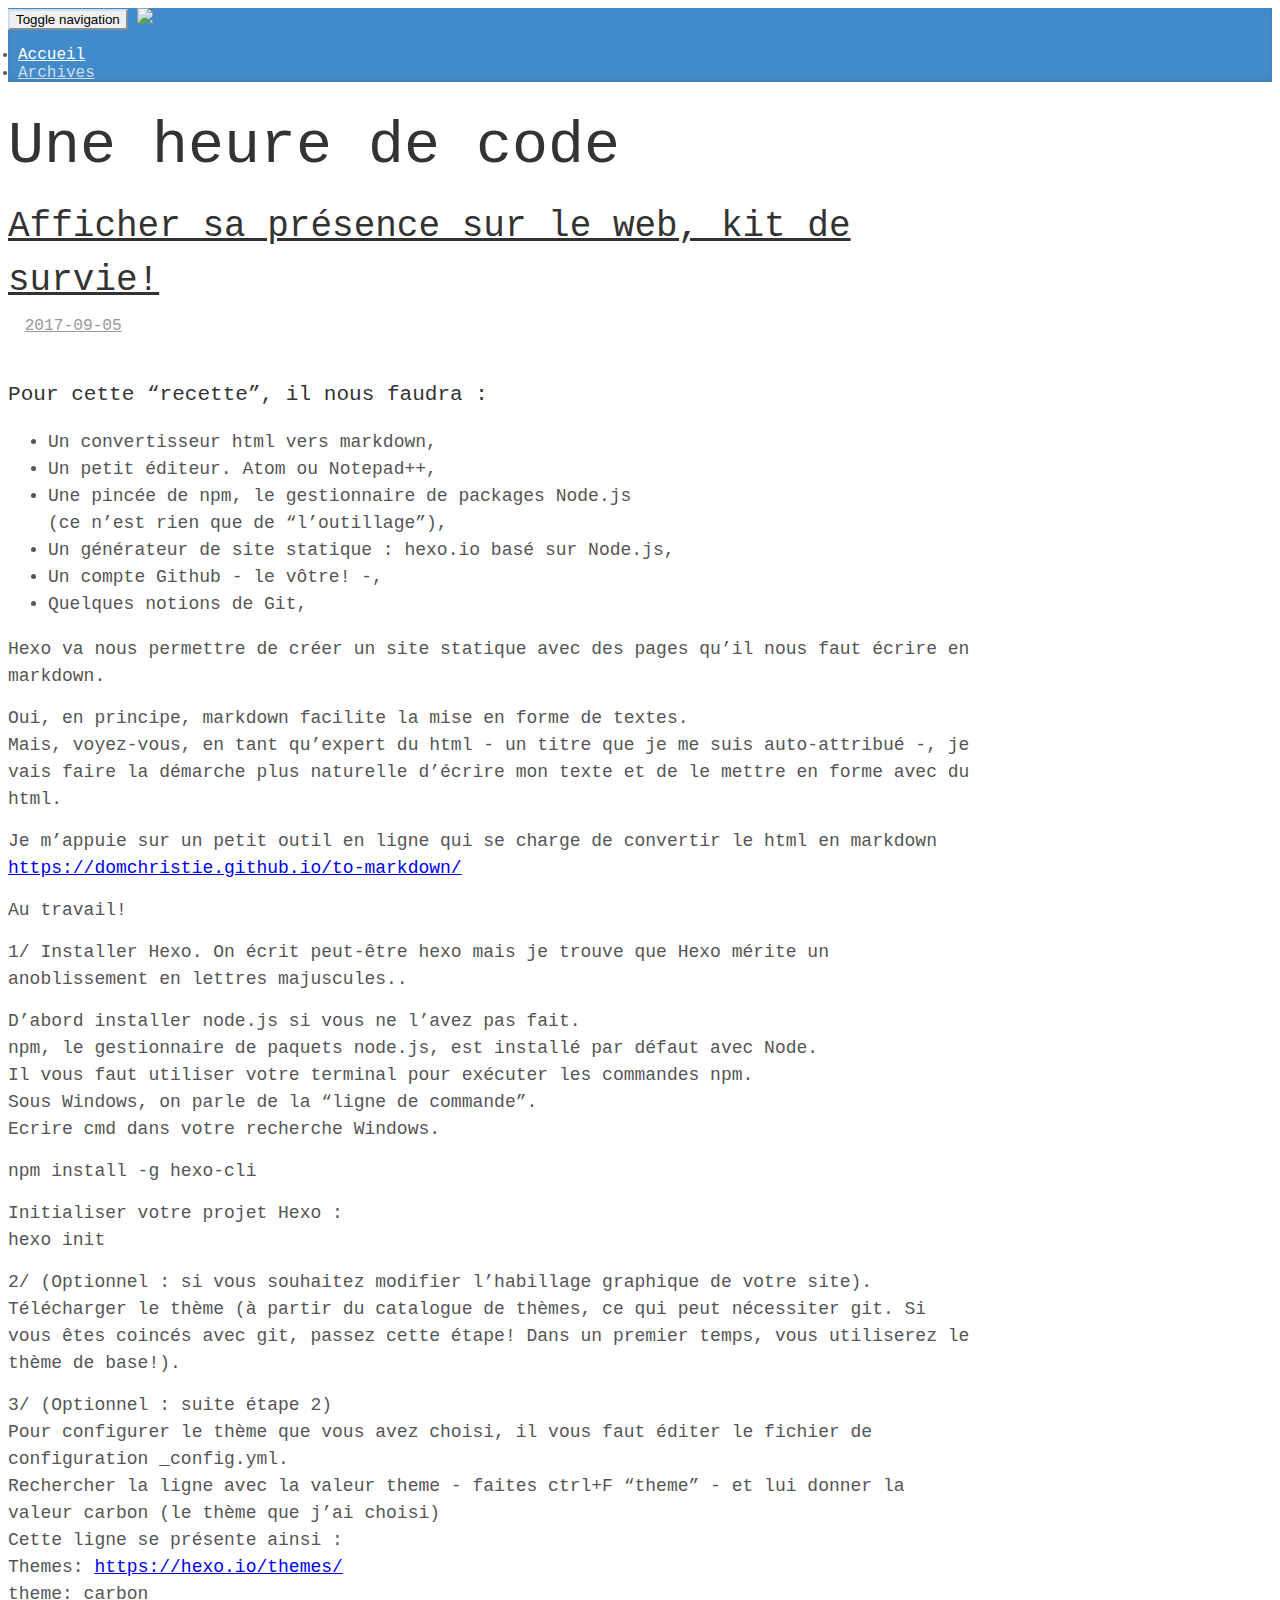
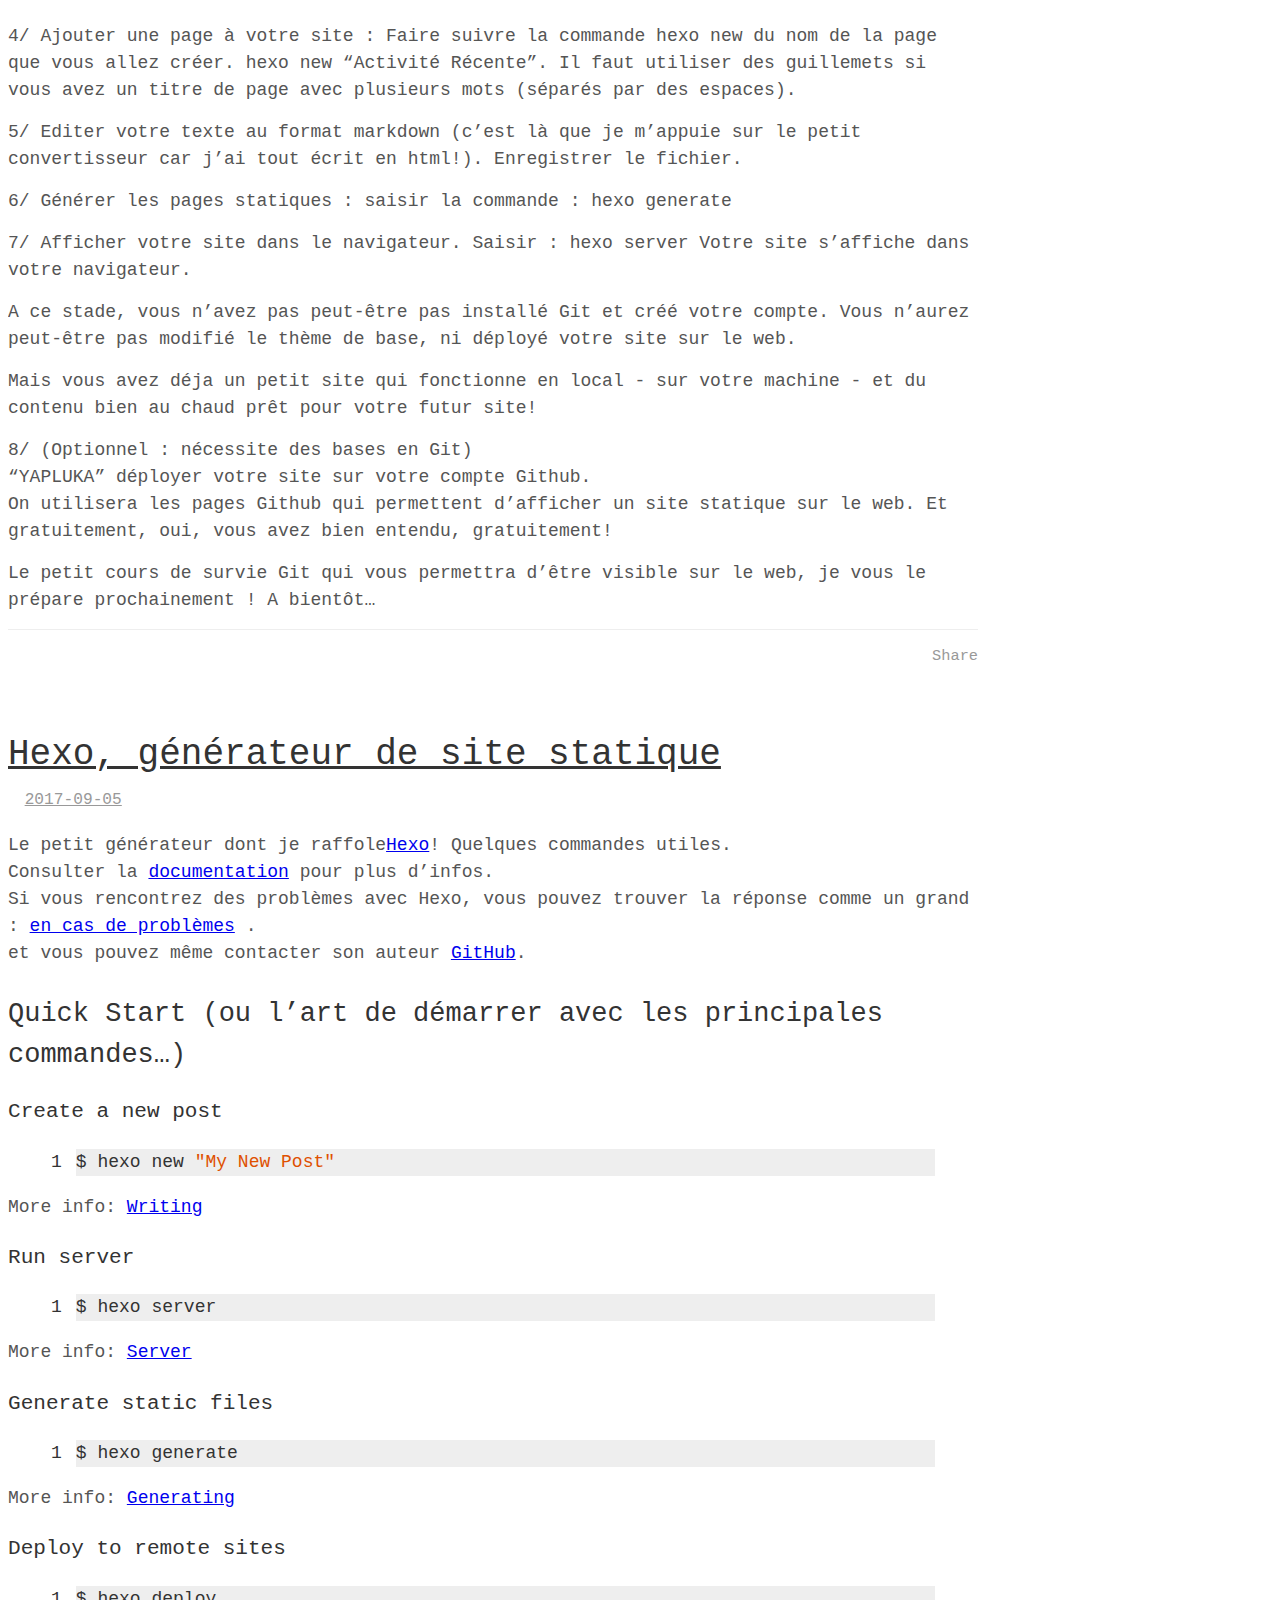
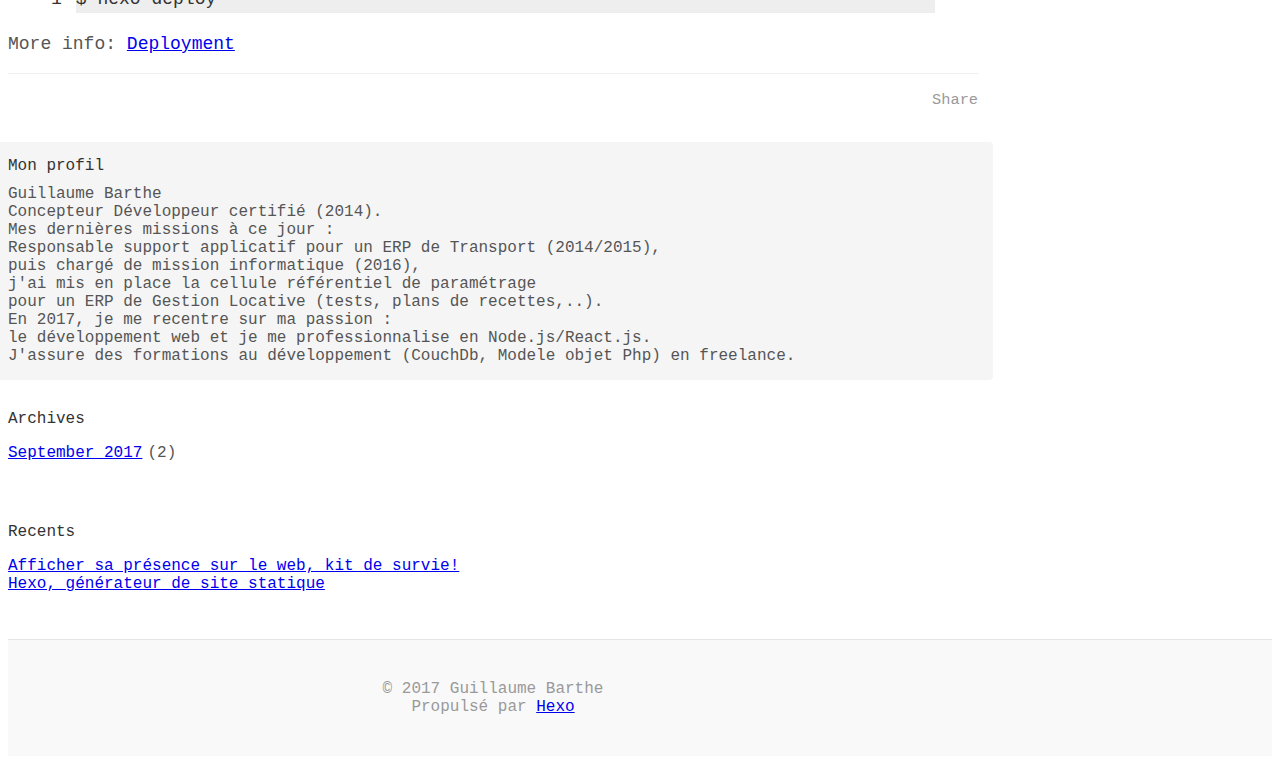
==== commit 1e19a2c3: "Site updated: 2017-09-06 11:04:02" ====
--- a/index.html
+++ b/index.html
@@ -3,17 +3,17 @@
 <head>
   <meta charset="utf-8">
   
-  <title>Une heure de code @gmebarthe</title>
+  <title>Une heure de code</title>
   <meta name="viewport" content="width=device-width, initial-scale=1, maximum-scale=1">
   <meta property="og:type" content="website">
-<meta property="og:title" content="Une heure de code @gmebarthe">
+<meta property="og:title" content="Une heure de code">
 <meta property="og:url" content="http://gmebarthe.github.io/index.html">
-<meta property="og:site_name" content="Une heure de code @gmebarthe">
+<meta property="og:site_name" content="Une heure de code">
 <meta name="twitter:card" content="summary">
-<meta name="twitter:title" content="Une heure de code @gmebarthe">
+<meta name="twitter:title" content="Une heure de code">
 <meta name="twitter:creator" content="@gmebarthe">
   
-    <link rel="alternate" href="/atom.xml" title="Une heure de code @gmebarthe" type="application/atom+xml">
+    <link rel="alternate" href="/atom.xml" title="Une heure de code" type="application/atom+xml">
   
   
   
@@ -70,7 +70,7 @@
 
   <div class="container">
     <div class="blog-header">
-  <h1 class="blog-title">Une heure de code @gmebarthe</h1>
+  <h1 class="blog-title">Une heure de code</h1>
   
 </div>
 
@@ -142,7 +142,7 @@
     
 
     <footer class="article-footer">
-      <a data-url="http://gmebarthe.github.io/2017/09/05/Activite-recente/" data-id="cj77r5yes00000cz9uqpqlyec" class="article-share-link">
+      <a data-url="http://gmebarthe.github.io/2017/09/05/Activite-recente/" data-id="cj77yvozl0000i8z9rs1xy5mh" class="article-share-link">
         <i class="fa fa-share"></i> Share
       </a>
       
@@ -201,7 +201,7 @@
     
 
     <footer class="article-footer">
-      <a data-url="http://gmebarthe.github.io/2017/09/05/hexo-generauteur-de-site-statique/" data-id="cj77r5yes00010cz9brpa4mnl" class="article-share-link">
+      <a data-url="http://gmebarthe.github.io/2017/09/05/hexo-generauteur-de-site-statique/" data-id="cj77yvp000001i8z9kkwp22yh" class="article-share-link">
         <i class="fa fa-share"></i> Share
       </a>
       
